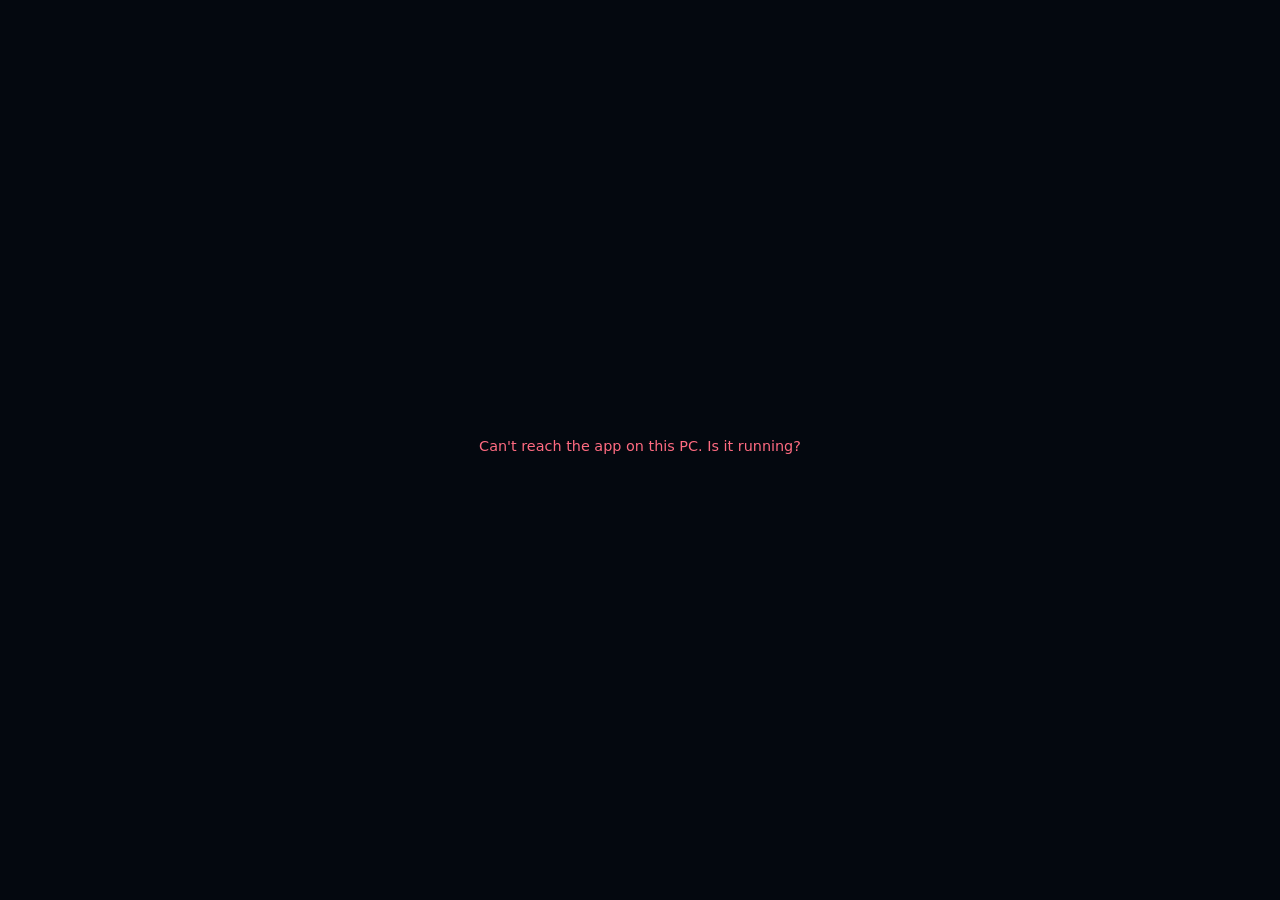
==== src/handoff/web/admin.html @ b9ea446f "Initial commit" ====
<!doctype html>
<html lang="en">
<head>
<script>
// The opening animation plays on every launch; tests and anyone who wants it off can set afp_splash_off.
(function () {
  try {
    if (localStorage.getItem("afp_splash_off") === "1") document.documentElement.dataset.splash = "off";
    // once per launch: a reload, a reconnect or coming back to the app does not replay it (a session lasts until the app or tab is closed)
    else if (sessionStorage.getItem("afp_splash_seen") === "1") document.documentElement.dataset.splash = "off";
    else sessionStorage.setItem("afp_splash_seen", "1");
  } catch (e) {}
})();
</script>
<meta charset="utf-8">
<meta name="viewport" content="width=device-width, initial-scale=1">
<title>AccessFromPhone · your PC from any device</title>
<link rel="icon" href="data:image/svg+xml,%3Csvg xmlns='http://www.w3.org/2000/svg' viewBox='0 0 32 32'%3E%3Cdefs%3E%3ClinearGradient id='g' x1='0' y1='0' x2='1' y2='1'%3E%3Cstop offset='0' stop-color='%2322d3ee'/%3E%3Cstop offset='1' stop-color='%233b82f6'/%3E%3C/linearGradient%3E%3C/defs%3E%3Ccircle cx='16' cy='16' r='13' fill='none' stroke='url(%23g)' stroke-width='3'/%3E%3Ccircle cx='16' cy='16' r='5.5' fill='url(%23g)'/%3E%3C/svg%3E">
<style>
  :root {
    color-scheme: dark;
    --bg: #04080f; --panel: rgba(13, 22, 38, .72); --panel-solid: #0b1424; --line: rgba(148, 178, 220, .14); --line-strong: rgba(148, 178, 220, .26);
    --text: #eaf3ff; --muted: #93a8c6; --faint: #5f7494;
    --a1: #22d3ee; --a2: #3b82f6; --a3: #8b5cf6; --grad: linear-gradient(135deg, var(--a1), var(--a2));
    --ok: #34d399; --bad: #ff6b81; --warn: #f5b861;
    --r: 20px; --ease: cubic-bezier(.2, .8, .2, 1);
  }
  * { box-sizing: border-box; }
  html, body { margin: 0; min-height: 100%; }
  body { background: var(--bg); color: var(--text); font: 15px/1.55 "Segoe UI Variable Text", "Segoe UI", system-ui, -apple-system, Roboto, sans-serif; -webkit-font-smoothing: antialiased; overflow-x: hidden; }
  h1, h2, h3, p { margin: 0; }
  button, input { font: inherit; color: inherit; }
  [hidden] { display: none !important; }

  /* ---------- the living background ---------- */
  .bg { position: fixed; inset: 0; z-index: -1; overflow: hidden; pointer-events: none; }
  .bg::before { content: ""; position: absolute; inset: 0; background-image: linear-gradient(rgba(120, 160, 220, .05) 1px, transparent 1px), linear-gradient(90deg, rgba(120, 160, 220, .05) 1px, transparent 1px); background-size: 44px 44px; -webkit-mask-image: radial-gradient(70% 60% at 50% 35%, #000 25%, transparent 78%); mask-image: radial-gradient(70% 60% at 50% 35%, #000 25%, transparent 78%); }
  .blob { position: absolute; width: 56vmax; height: 56vmax; border-radius: 50%; filter: blur(90px); opacity: .32; will-change: transform; }
  .blob.b1 { left: -18vmax; top: -22vmax; background: radial-gradient(circle, #1b6fe8, transparent 65%); animation: drift1 24s ease-in-out infinite alternate; }
  .blob.b2 { right: -22vmax; top: 6vmax; background: radial-gradient(circle, #0fb7d4, transparent 65%); animation: drift2 30s ease-in-out infinite alternate; opacity: .22; }
  .blob.b3 { left: 22vmax; bottom: -34vmax; background: radial-gradient(circle, #6d4ae8, transparent 65%); animation: drift3 28s ease-in-out infinite alternate; opacity: .2; }
  @keyframes drift1 { to { transform: translate3d(9vmax, 7vmax, 0) scale(1.08); } }
  @keyframes drift2 { to { transform: translate3d(-8vmax, 9vmax, 0) scale(.94); } }
  @keyframes drift3 { to { transform: translate3d(6vmax, -8vmax, 0) scale(1.1); } }

  /* ---------- shared pieces ---------- */
  .brand { display: inline-flex; align-items: center; gap: 12px; }
  .logo { width: 38px; height: 38px; flex: none; }
  .logo .ring { transform-origin: 50% 50%; animation: spin 14s linear infinite; }
  .logo .core { animation: breathe 3.2s ease-in-out infinite; transform-origin: 50% 50%; }
  .wordmark { font-weight: 700; letter-spacing: .32em; font-size: .9rem; background: var(--grad); -webkit-background-clip: text; background-clip: text; color: transparent; }
  @keyframes spin { to { transform: rotate(360deg); } }
  @keyframes breathe { 50% { transform: scale(1.18); } }

  .card { background: var(--panel); border: 1px solid var(--line); border-radius: var(--r); backdrop-filter: blur(18px); -webkit-backdrop-filter: blur(18px); box-shadow: 0 24px 60px -28px rgba(0, 0, 0, .7), inset 0 1px 0 rgba(255, 255, 255, .04); }
  .btn { display: inline-flex; align-items: center; justify-content: center; gap: 8px; min-height: 42px; padding: 0 18px; border-radius: 12px; border: 1px solid var(--line-strong); background: rgba(255, 255, 255, .04); cursor: pointer; font-weight: 600; font-size: .92rem; transition: transform .18s var(--ease), border-color .2s, background .2s, box-shadow .25s; white-space: nowrap; }
  .btn:hover { border-color: var(--a1); background: rgba(34, 211, 238, .08); }
  .btn:active { transform: scale(.97); }
  .btn:focus-visible, input:focus-visible { outline: 2px solid var(--a1); outline-offset: 2px; }
  .btn.primary { background: var(--grad); color: #04101f; border-color: transparent; box-shadow: 0 10px 30px -10px rgba(34, 211, 238, .55); }
  .btn.primary:hover { box-shadow: 0 14px 38px -8px rgba(34, 211, 238, .75); filter: brightness(1.06); }
  .btn.danger { color: var(--bad); }
  .btn.danger:hover { border-color: var(--bad); background: rgba(255, 107, 129, .08); }
  .btn.sm { min-height: 34px; padding: 0 12px; font-size: .84rem; border-radius: 10px; }
  .btn.ghost { border-color: transparent; background: transparent; color: var(--muted); }
  .btn.ghost:hover { color: var(--text); background: rgba(255, 255, 255, .05); border-color: transparent; }
  .btn[disabled] { opacity: .5; pointer-events: none; }
  .btn svg, .ico { width: 18px; height: 18px; flex: none; fill: none; stroke: currentColor; stroke-width: 1.8; stroke-linecap: round; stroke-linejoin: round; }
  .spinner { width: 18px; height: 18px; border-radius: 50%; border: 2px solid rgba(4, 16, 31, .3); border-top-color: #04101f; animation: spin .7s linear infinite; }

  .chip { display: inline-flex; align-items: center; gap: 8px; padding: 6px 12px; border-radius: 99px; border: 1px solid var(--line); background: rgba(255, 255, 255, .03); font-size: .82rem; color: var(--muted); }
  .dot { width: 8px; height: 8px; border-radius: 50%; background: var(--ok); box-shadow: 0 0 0 0 rgba(52, 211, 153, .6); animation: ping 2.2s infinite; }
  .dot.off { background: var(--bad); animation: none; box-shadow: none; }
  @keyframes ping { 70% { box-shadow: 0 0 0 9px rgba(52, 211, 153, 0); } 100% { box-shadow: 0 0 0 0 rgba(52, 211, 153, 0); } }
  .tag { display: inline-flex; align-items: center; gap: 6px; padding: 3px 10px; border-radius: 99px; font-size: .74rem; font-weight: 600; letter-spacing: .02em; flex: none; }
  .tag.ok { color: var(--ok); background: rgba(52, 211, 153, .1); border: 1px solid rgba(52, 211, 153, .25); }
  .tag.bad { color: var(--bad); background: rgba(255, 107, 129, .1); border: 1px solid rgba(255, 107, 129, .25); }
  .tag.live::before { content: ""; width: 6px; height: 6px; border-radius: 50%; background: currentColor; animation: breathe 1.6s infinite; }

  /* entrance choreography */
  .rise { opacity: 0; transform: translate3d(0, 18px, 0); animation: rise .8s var(--ease) forwards; animation-delay: calc(var(--i, 0) * 90ms); }
  @keyframes rise { to { opacity: 1; transform: none; } }

  /* ---------- sign-in / setup ---------- */
  .stage { min-height: 100vh; display: grid; grid-template-columns: minmax(0, 1.15fr) minmax(0, .85fr); gap: clamp(24px, 5vw, 80px); align-items: center; width: min(1240px, 100% - 48px); margin: 0 auto; padding: 40px 0; }
  .hero { display: flex; flex-direction: column; gap: 26px; }
  .hero h1 { font-size: clamp(2.2rem, 4.6vw, 3.7rem); line-height: 1.04; letter-spacing: -.035em; font-weight: 750; }
  .hero h1 em { font-style: normal; background: linear-gradient(120deg, var(--a1), var(--a2) 55%, var(--a3)); -webkit-background-clip: text; background-clip: text; color: transparent; }
  .hero .lead { color: var(--muted); font-size: 1.1rem; max-width: 34em; }
  .feats { list-style: none; padding: 0; margin: 4px 0 0; display: grid; gap: 12px; }
  .feats li { display: flex; align-items: center; gap: 12px; color: #c4d4ec; }
  .feats .ico { width: 34px; height: 34px; padding: 8px; border-radius: 10px; background: rgba(34, 211, 238, .09); border: 1px solid rgba(34, 211, 238, .2); color: var(--a1); }
  .scene { width: min(100%, 520px); margin-top: 4px; }
  .scene svg { width: 100%; height: auto; overflow: visible; display: block; }
  .scene .link { stroke: url(#lg); stroke-width: 2; fill: none; stroke-dasharray: 6 8; animation: flow 1.4s linear infinite; }
  @keyframes flow { to { stroke-dashoffset: -28; } }
  .scene .pulse { transform-origin: center; transform-box: fill-box; animation: wave 3s ease-out infinite; }
  .scene .pulse.p2 { animation-delay: 1s; } .scene .pulse.p3 { animation-delay: 2s; }
  @keyframes wave { from { transform: scale(.4); opacity: .7; } to { transform: scale(1.5); opacity: 0; } }
  .scene .screen-glow { animation: glow 4s ease-in-out infinite alternate; }
  @keyframes glow { from { opacity: .55; } to { opacity: 1; } }

  .panel { display: grid; place-items: center; }
  .auth { width: min(100%, 440px); padding: 34px 32px 30px; }
  .auth h2 { font-size: 1.55rem; letter-spacing: -.02em; margin-bottom: 6px; }
  .auth .sub { color: var(--muted); margin-bottom: 22px; }
  .field { display: block; margin-bottom: 14px; }
  .field > span { display: block; font-size: .8rem; font-weight: 600; letter-spacing: .02em; color: var(--muted); margin-bottom: 6px; }
  .input { position: relative; }
  .input input { width: 100%; height: 48px; padding: 0 44px 0 44px; border-radius: 13px; border: 1px solid var(--line-strong); background: rgba(4, 10, 20, .6); transition: border-color .2s, box-shadow .25s, background .2s; }
  .input input:focus { outline: none; border-color: var(--a1); box-shadow: 0 0 0 4px rgba(34, 211, 238, .14); background: rgba(4, 10, 20, .85); }
  .input .lead-ico { position: absolute; left: 14px; top: 50%; translate: 0 -50%; width: 18px; height: 18px; color: var(--faint); transition: color .2s; pointer-events: none; fill: none; stroke: currentColor; stroke-width: 1.8; stroke-linecap: round; stroke-linejoin: round; }
  .input:focus-within .lead-ico { color: var(--a1); }
  .input .eye { position: absolute; right: 6px; top: 50%; translate: 0 -50%; width: 36px; height: 36px; display: grid; place-items: center; border: 0; background: none; color: var(--faint); border-radius: 9px; cursor: pointer; }
  .input .eye:hover { color: var(--text); background: rgba(255, 255, 255, .06); }
  .err { min-height: 1.5em; color: var(--bad); font-size: .9rem; margin: 2px 0 10px; }
  .err.show { animation: shake .4s; }
  @keyframes shake { 25% { transform: translateX(-6px); } 50% { transform: translateX(5px); } 75% { transform: translateX(-3px); } }
  .auth .btn.primary { width: 100%; min-height: 48px; font-size: 1rem; }
  .aside { margin-top: 16px; display: flex; gap: 10px; align-items: flex-start; color: var(--faint); font-size: .84rem; }
  .aside .ico { width: 16px; height: 16px; margin-top: 3px; color: var(--a1); }
  .linkbtn { background: none; border: 0; padding: 0; color: var(--a1); cursor: pointer; text-decoration: underline; text-underline-offset: 3px; }
  .recovery { display: grid; grid-template-columns: repeat(2, 1fr); gap: 10px; margin: 18px 0 14px; }
  .recovery b { font: 600 1.25rem/1 ui-monospace, "Cascadia Code", Consolas, monospace; letter-spacing: .12em; text-align: center; padding: 16px 6px; border-radius: 12px; background: rgba(245, 184, 97, .07); border: 1px dashed rgba(245, 184, 97, .45); color: var(--warn); user-select: all; }
  .check { display: flex; align-items: center; gap: 10px; margin: 16px 0; cursor: pointer; color: #c4d4ec; }
  .check input { width: 18px; height: 18px; accent-color: var(--a1); }

/* ---------- dashboard ---------- */
  .wrap { width: min(1120px, 100% - 40px); margin: 0 auto; padding: 22px 0 70px; }
  .nav { display: flex; align-items: center; justify-content: space-between; gap: 14px; flex-wrap: wrap; padding: 6px 0 26px; }
  .nav .right { display: flex; align-items: center; gap: 10px; flex-wrap: wrap; }
  .avatar { width: 26px; height: 26px; border-radius: 50%; display: grid; place-items: center; background: var(--grad); color: #04101f; font-weight: 800; font-size: .8rem; }
  .greet { margin-bottom: 22px; }
  .greet h1 { font-size: clamp(1.7rem, 3.4vw, 2.5rem); letter-spacing: -.03em; line-height: 1.1; }
  .greet h1 em { font-style: normal; background: linear-gradient(120deg, var(--a1), var(--a2) 60%, var(--a3)); -webkit-background-clip: text; background-clip: text; color: transparent; }
  .greet p { color: var(--muted); margin-top: 8px; }

  .connect { display: grid; grid-template-columns: auto minmax(0, 1fr); gap: clamp(22px, 4vw, 54px); align-items: center; padding: clamp(22px, 3.4vw, 40px); position: relative; overflow: hidden; }
  .connect::after { content: ""; position: absolute; right: -90px; top: -90px; width: 300px; height: 300px; border-radius: 50%; background: radial-gradient(circle, rgba(34, 211, 238, .16), transparent 70%); pointer-events: none; }
  .qrbox { position: relative; width: 268px; height: 268px; display: grid; place-items: center; }
  .qrbox .ringsvg { position: absolute; inset: 0; width: 100%; height: 100%; transform: rotate(-90deg); }
  .qrbox .ringsvg circle { fill: none; stroke-width: 1.4; }
  .qrbox .track { stroke: rgba(148, 178, 220, .12); }
  .qrbox .prog { stroke: url(#rg); stroke-linecap: round; stroke-dasharray: 100; stroke-dashoffset: 0; }
  .qrbox .prog.run { animation: drain linear forwards; animation-duration: var(--dur, 120s); }
  @keyframes drain { to { stroke-dashoffset: 100; } }
  .qr { position: relative; width: 224px; height: 224px; padding: 12px; background: #fff; border-radius: 20px; line-height: 0; box-shadow: 0 0 0 1px rgba(255, 255, 255, .6), 0 20px 50px -14px rgba(34, 211, 238, .35); animation: qrin .7s var(--ease) both; overflow: hidden; }
  .qr svg { width: 100%; height: 100%; }
  .qr .sweep { position: absolute; left: 0; right: 0; top: 0; height: 46%; background: linear-gradient(180deg, transparent, rgba(34, 211, 238, .28)); border-bottom: 2px solid rgba(34, 211, 238, .85); animation: sweep 2.8s ease-in-out infinite; }
  @keyframes sweep { 0% { transform: translateY(-100%); } 100% { transform: translateY(220%); } }
  @keyframes qrin { from { opacity: 0; transform: scale(.88); filter: blur(6px); } to { opacity: 1; transform: none; filter: none; } }
  .qrbox .corner { position: absolute; width: 30px; height: 30px; border: 3px solid var(--a1); animation: bracket 2.4s ease-in-out infinite; }
  .qrbox .corner.tl { left: 0; top: 0; border-right: 0; border-bottom: 0; border-top-left-radius: 14px; }
  .qrbox .corner.tr { right: 0; top: 0; border-left: 0; border-bottom: 0; border-top-right-radius: 14px; }
  .qrbox .corner.bl { left: 0; bottom: 0; border-right: 0; border-top: 0; border-bottom-left-radius: 14px; }
  .qrbox .corner.br { right: 0; bottom: 0; border-left: 0; border-top: 0; border-bottom-right-radius: 14px; }
  @keyframes bracket { 50% { opacity: .4; transform: scale(.94); } }
  .connect h2 { font-size: 1.5rem; letter-spacing: -.02em; }
  .connect .sub { color: var(--muted); margin: 6px 0 20px; max-width: 32em; }
  .steps { list-style: none; counter-reset: s; padding: 0; margin: 0 0 22px; display: grid; gap: 12px; }
  .steps li { counter-increment: s; display: flex; align-items: flex-start; gap: 12px; color: #c4d4ec; }
  .steps li::before { content: counter(s); flex: none; width: 26px; height: 26px; border-radius: 50%; display: grid; place-items: center; font-size: .8rem; font-weight: 700; color: var(--a1); background: rgba(34, 211, 238, .1); border: 1px solid rgba(34, 211, 238, .3); }
  .codeline { display: flex; align-items: center; gap: 12px; flex-wrap: wrap; }
  .code { font: 650 1.7rem/1 ui-monospace, "Cascadia Code", Consolas, monospace; letter-spacing: .16em; padding: 12px 18px; border-radius: 14px; background: rgba(4, 10, 20, .6); border: 1px solid var(--line-strong); color: var(--a1); text-shadow: 0 0 22px rgba(34, 211, 238, .45); }
  .timer { color: var(--faint); font-size: .85rem; margin-top: 12px; font-variant-numeric: tabular-nums; }

  .stats { display: grid; grid-template-columns: repeat(3, minmax(0, 1fr)); gap: 16px; margin: 18px 0; }
  .stat { padding: 18px 20px; display: flex; align-items: center; gap: 14px; }
  .stat .ico { width: 42px; height: 42px; padding: 10px; border-radius: 12px; background: rgba(34, 211, 238, .09); border: 1px solid rgba(34, 211, 238, .22); color: var(--a1); }
  .stat small { display: block; color: var(--faint); font-size: .76rem; letter-spacing: .06em; text-transform: uppercase; }
  .stat strong { font-size: 1.12rem; font-weight: 650; }

  .section-head { display: flex; align-items: baseline; justify-content: space-between; margin: 30px 2px 14px; }
  .section-head h2 { font-size: 1.15rem; }
  .section-head span { color: var(--faint); font-size: .86rem; }
  .devices { display: grid; grid-template-columns: repeat(auto-fill, minmax(320px, 1fr)); gap: 16px; }
  .device { padding: 20px; display: flex; flex-direction: column; gap: 16px; transition: transform .25s var(--ease), border-color .25s; animation: rise .6s var(--ease) both; }
  .device:hover { transform: translateY(-3px); border-color: var(--line-strong); }
  .device.fresh { animation: rise .6s var(--ease) both, arrive 2.4s ease-out; }
  @keyframes arrive { 0% { box-shadow: 0 0 0 0 rgba(52, 211, 153, .65); border-color: var(--ok); } 100% { box-shadow: 0 0 0 26px rgba(52, 211, 153, 0); } }
  .device .top { display: flex; align-items: center; gap: 14px; }
  .device .badge { width: 46px; height: 46px; border-radius: 14px; display: grid; place-items: center; background: linear-gradient(145deg, rgba(34, 211, 238, .16), rgba(59, 130, 246, .12)); border: 1px solid rgba(34, 211, 238, .24); color: var(--a1); flex: none; }
  .device.blocked .badge { background: rgba(255, 107, 129, .08); border-color: rgba(255, 107, 129, .25); color: var(--bad); }
  .device .badge .ico { width: 24px; height: 24px; }
  .device h3 { font-size: 1.04rem; font-weight: 650; overflow: hidden; text-overflow: ellipsis; white-space: nowrap; }
  .device .meta { color: var(--faint); font-size: .84rem; }
  .device .grow { min-width: 0; flex: 1; }
  .device .actions { display: flex; gap: 8px; flex-wrap: wrap; }
  .empty { padding: 44px 24px; text-align: center; display: grid; justify-items: center; gap: 12px; color: var(--muted); }
  .empty svg { width: 120px; height: auto; opacity: .9; }
  .empty h3 { color: var(--text); font-size: 1.1rem; }
  .foot { margin-top: 38px; text-align: center; color: var(--faint); font-size: .84rem; }

  .details { margin-top: 18px; padding: 4px 22px; }
  .details summary { cursor: pointer; padding: 16px 0; color: var(--muted); font-weight: 600; list-style: none; display: flex; align-items: center; gap: 10px; }
  .details summary::-webkit-details-marker { display: none; }
  .details .body { padding: 0 0 20px; display: grid; gap: 10px; max-width: 380px; }


  /* ---------- connection card + tabs ---------- */
  .tabs { display: inline-flex; gap: 4px; padding: 4px; margin-bottom: 14px; border-radius: 14px; border: 1px solid var(--line); background: rgba(4, 10, 20, .5); }
  .tab { display: inline-flex; align-items: center; gap: 8px; min-height: 36px; padding: 0 14px; border-radius: 10px; border: 0; background: transparent; color: var(--muted); font-weight: 600; font-size: .86rem; cursor: pointer; transition: background .2s, color .2s; }
  .tab:hover { color: var(--text); }
  .tab[aria-selected="true"] { color: #04101f; background: var(--grad); box-shadow: 0 6px 18px -8px rgba(34, 211, 238, .7); }
  .tab:focus-visible { outline: 2px solid var(--a1); outline-offset: 2px; }
  .conn { padding: 22px 22px 8px; }
  .conn-row { display: flex; align-items: center; gap: 14px; padding: 16px 0; border-top: 1px solid var(--line); }
  .conn-row.col { flex-direction: column; align-items: stretch; gap: 12px; }
  .conn-head { display: flex; align-items: center; gap: 14px; }
  .conn-ico { flex: none; width: 44px; height: 44px; display: grid; place-items: center; border-radius: 13px; color: var(--a1); background: rgba(34, 211, 238, .09); border: 1px solid rgba(34, 211, 238, .22); }
  .conn .grow { flex: 1; min-width: 0; }
  .conn h3 { font-size: 1rem; font-weight: 650; }
  .conn p { color: var(--text); font-size: .9rem; word-break: break-all; }
  .conn small { display: block; color: var(--faint); font-size: .8rem; margin-top: 2px; }
  .tag:not(.ok):not(.bad) { color: var(--muted); border: 1px solid var(--line-strong); background: rgba(255, 255, 255, .03); }
  .checks { list-style: none; margin: 0; padding: 0 0 0 58px; display: grid; gap: 10px; }
  .chk { display: flex; gap: 12px; align-items: flex-start; }
  .chk .mark { flex: none; width: 22px; height: 22px; display: grid; place-items: center; border-radius: 50%; border: 1.5px solid var(--line-strong); color: #04101f; margin-top: 1px; }
  .chk .mark i { width: 8px; height: 8px; border-radius: 50%; background: var(--line-strong); }
  .chk.ok .mark { background: var(--ok); border-color: var(--ok); } .chk.ok .mark .ico { width: 14px; height: 14px; stroke-width: 3; }
  .chk b { font-weight: 600; font-size: .9rem; } .chk small { margin-top: 1px; }
  .row-actions { display: flex; gap: 10px; padding-left: 58px; flex-wrap: wrap; }
  .row-actions a { text-decoration: none; color: inherit; }
  .macline { display: flex; align-items: center; gap: 10px; flex-wrap: wrap; margin-left: 58px; padding: 10px 12px; border-radius: 12px; background: rgba(4, 10, 20, .5); border: 1px solid var(--line); font-size: .84rem; color: var(--muted); }
  .macline code { font: 600 .9rem ui-monospace, Consolas, monospace; color: var(--a1); letter-spacing: .06em; }
  .warnline { flex-basis: 100%; color: var(--warn) !important; }
  @media (max-width: 640px) { .checks, .row-actions, .macline { padding-left: 0; margin-left: 0; } }

  /* ---------- modal + toast ---------- */
  .scrim { position: fixed; inset: 0; z-index: 50; display: grid; place-items: center; padding: 20px; background: rgba(2, 6, 12, .66); backdrop-filter: blur(6px); animation: fade .2s ease both; }
  .modal { width: min(100%, 420px); padding: 26px; background: var(--panel-solid); border: 1px solid var(--line-strong); border-radius: 20px; box-shadow: 0 40px 90px -20px #000; animation: pop .32s var(--ease) both; }
  .modal h3 { font-size: 1.15rem; margin-bottom: 6px; }
  .modal p { color: var(--muted); margin-bottom: 16px; }
  .modal .row { display: flex; justify-content: flex-end; gap: 10px; margin-top: 18px; }
  .modal input { width: 100%; height: 46px; padding: 0 14px; border-radius: 12px; border: 1px solid var(--line-strong); background: rgba(4, 10, 20, .6); }
  .modal input:focus { outline: none; border-color: var(--a1); box-shadow: 0 0 0 4px rgba(34, 211, 238, .14); }
  @keyframes fade { from { opacity: 0; } }
  @keyframes pop { from { opacity: 0; transform: translateY(14px) scale(.96); } }
  .toasts { position: fixed; right: 20px; bottom: 20px; z-index: 60; display: grid; gap: 10px; }
  .toast { display: flex; align-items: center; gap: 12px; min-width: 260px; max-width: 380px; padding: 14px 16px; border-radius: 14px; background: var(--panel-solid); border: 1px solid var(--line-strong); box-shadow: 0 24px 50px -16px #000; animation: toastin .5s var(--ease) both; }
  .toast.out { animation: toastout .35s ease both; }
  .toast .tick { width: 30px; height: 30px; border-radius: 50%; display: grid; place-items: center; background: rgba(52, 211, 153, .14); color: var(--ok); flex: none; }
  .toast .tick .ico { width: 17px; height: 17px; stroke-width: 2.6; }
  .toast.warn .tick { background: rgba(245, 184, 97, .14); color: var(--warn); }
  .toast b { display: block; }
  .toast span { color: var(--muted); font-size: .86rem; }
  @keyframes toastin { from { opacity: 0; transform: translateX(30px) scale(.95); } }
  @keyframes toastout { to { opacity: 0; transform: translateX(30px); } }

  .loading { min-height: 100vh; display: grid; place-items: center; }
  .loading .logo { width: 64px; height: 64px; }

  @media (max-width: 980px) {
    .stage { grid-template-columns: 1fr; padding: 28px 0 50px; }
    .scene { display: none; }
    .connect { grid-template-columns: 1fr; justify-items: center; text-align: center; }
    .steps li { text-align: left; }
    .codeline { justify-content: center; }
    .stats { grid-template-columns: 1fr; }
  }
  @media (prefers-reduced-motion: reduce) {
    *, *::before, *::after { animation-duration: .01ms !important; animation-iteration-count: 1 !important; transition-duration: .01ms !important; }
    .rise { opacity: 1; transform: none; }
  }

  /* ---------- the dashboard: a menu on the left, one section at a time ---------- */
  .shell { display: grid; grid-template-columns: 244px minmax(0, 1fr); min-height: 100vh; }
  .rail { position: sticky; top: 0; height: 100vh; padding: 20px 14px; display: flex; flex-direction: column; gap: 18px; border-right: 1px solid var(--line); background: rgba(5, 10, 20, .72); backdrop-filter: blur(14px); -webkit-backdrop-filter: blur(14px); }
  .rail .brand { padding: 4px 8px; }
  .rnavs { display: grid; gap: 4px; }
  .rnav { display: flex; align-items: center; gap: 12px; padding: 11px 13px; border-radius: 12px; border: 0; background: none; color: var(--muted); font-weight: 600; font-size: .93rem; cursor: pointer; text-align: left; transition: background .2s, color .2s; }
  .rnav:hover { color: var(--text); background: rgba(255, 255, 255, .04); }
  .rnav.on { color: var(--text); background: rgba(34, 211, 238, .1); box-shadow: inset 3px 0 0 var(--a1); }
  .rnav:focus-visible { outline: 2px solid var(--a1); outline-offset: 2px; }
  .rnav .ico { width: 19px; height: 19px; }
  .who { margin-top: auto; display: flex; align-items: center; gap: 10px; padding: 10px; border-radius: 14px; background: rgba(255, 255, 255, .03); border: 1px solid var(--line); }
  .who .grow { flex: 1; min-width: 0; } .who b { display: block; font-size: .9rem; } .who small { color: var(--faint); font-size: .76rem; }
  .dmain { padding: 26px clamp(18px, 3vw, 38px) 60px; display: flex; flex-direction: column; gap: 18px; min-width: 0; max-width: 1380px; width: 100%; }
  .dmain.enter > * { animation: rise .6s var(--ease) both; }
  .dmain.enter > *:nth-child(2) { animation-delay: .07s; } .dmain.enter > *:nth-child(3) { animation-delay: .14s; }
  .dhead { display: flex; align-items: center; gap: 14px; flex-wrap: wrap; }
  .dhead .grow { flex: 1; min-width: 220px; }
  .dhead h1 { font-size: clamp(1.5rem, 2.6vw, 2.1rem); letter-spacing: -.025em; line-height: 1.12; }
  .dhead p { color: var(--muted); margin-top: 4px; }
  .dtiles { display: grid; grid-template-columns: repeat(auto-fit, minmax(190px, 1fr)); gap: 14px; }
  .dtile { padding: 14px 16px; border-radius: 16px; background: var(--panel); border: 1px solid var(--line); }
  .dtile small { color: var(--faint); font-size: .72rem; letter-spacing: .07em; text-transform: uppercase; }
  .dtile strong { display: block; font-size: 1.25rem; margin-top: 2px; font-weight: 650; }
  .bar { height: 5px; border-radius: 5px; background: rgba(148, 178, 220, .14); margin-top: 9px; overflow: hidden; }
  .bar i { display: block; height: 100%; background: var(--grad); transition: width .6s var(--ease); }
  .bar i[data-tone="warn"] { background: var(--warn); } .bar i[data-tone="bad"] { background: var(--bad); }
  .dgrid { display: grid; grid-template-columns: minmax(0, 1.15fr) minmax(0, 1fr) 300px; gap: 16px; align-items: start; }
  .stack { display: grid; gap: 16px; min-width: 0; }
  .dcard { padding: 18px; }
  .dcard h2 { font-size: 1rem; display: flex; align-items: center; gap: 10px; margin-bottom: 12px; }
  .dcard h2 > .ico { color: var(--a1); } .dcard h2 .tag { margin-left: auto; }
  .dcard .meta, .meta { color: var(--muted); font-size: .9rem; line-height: 1.5; }
  .dev { display: flex; align-items: center; gap: 12px; padding: 10px 12px; border-radius: 14px; background: rgba(4, 10, 20, .45); border: 1px solid var(--line); margin-top: 8px; }
  .dev .dico { width: 38px; height: 38px; border-radius: 12px; display: grid; place-items: center; flex: none; background: rgba(34, 211, 238, .09); border: 1px solid rgba(34, 211, 238, .22); color: var(--a1); }
  .dev .grow { flex: 1; min-width: 0; } .dev b { display: block; font-size: .95rem; } .dev small { display: block; color: var(--faint); font-size: .8rem; word-break: break-all; }
  .foot-actions { display: flex; gap: 8px; margin-top: 14px; flex-wrap: wrap; }
  .act { display: flex; align-items: center; gap: 11px; padding: 9px 0; border-bottom: 1px solid var(--line); }
  .act:last-child { border-bottom: 0; } .act .grow { flex: 1; min-width: 0; } .act b { font-weight: 600; font-size: .9rem; }
  .adot { width: 9px; height: 9px; border-radius: 50%; background: var(--ok); flex: none; } .act.warn .adot { background: var(--warn); } .act.bad .adot { background: var(--bad); }
  .act time { color: var(--faint); font-size: .8rem; white-space: nowrap; }
  .mini-pair { padding: 18px; text-align: center; }
  .mini-pair h2 { font-size: 1rem; display: flex; align-items: center; gap: 10px; justify-content: center; margin-bottom: 12px; } .mini-pair h2 .ico { color: var(--a1); }
  .mini-qr { width: 196px; height: 196px; margin: 0 auto 12px; padding: 10px; background: #fff; border-radius: 16px; line-height: 0; box-shadow: 0 0 0 1px rgba(255, 255, 255, .6), 0 18px 44px -14px rgba(34, 211, 238, .35); }
  .mini-qr svg { width: 100%; height: 100%; }
  .mini-code { font: 650 1.45rem/1 ui-monospace, Consolas, monospace; letter-spacing: .18em; color: var(--a1); }
  .mini-pair .timer { margin-top: 8px; } .mini-pair .foot-actions { justify-content: center; }
  .kv { display: flex; justify-content: space-between; gap: 16px; padding: 9px 0; border-bottom: 1px solid var(--line); color: var(--muted); } .kv b { color: var(--text); font-weight: 600; }
  @media (max-width: 1180px) { .dgrid { grid-template-columns: minmax(0, 1fr) minmax(0, 1fr); } .mini-pair { grid-column: 1 / -1; } }
  @media (max-width: 900px) {
    .shell { grid-template-columns: 1fr; }
    .rail { position: sticky; top: 0; height: auto; z-index: 20; flex-direction: row; align-items: center; padding: 10px 12px; gap: 10px; border-right: 0; border-bottom: 1px solid var(--line); overflow-x: auto; }
    .rail .brand .wordmark { display: none; } .rnavs { display: flex; gap: 4px; } .rnav { padding: 10px 12px; } .rnav span { display: none; } .rnav.on span { display: inline; }
    .who { margin: 0 0 0 auto; padding: 6px; } .who .grow { display: none; }
    .dgrid { grid-template-columns: 1fr; }
  }

  /* ---------- a plainer look: flat colour, no glows, no glass ---------- */
  :root { --grad: var(--a1); }
  .bg { display: none; }
  body { background: var(--bg); }
  .card, .rail { backdrop-filter: none; -webkit-backdrop-filter: none; box-shadow: none; }
  .card { background: var(--panel-solid); } .rail { background: var(--panel-solid); }
  .btn.primary, .tab[aria-selected="true"] { box-shadow: none; } .btn.primary:hover { box-shadow: none; filter: brightness(1.08); }
  .hero h1 em, .greet h1 em, .dhead h1 em { background: none; -webkit-text-fill-color: currentColor; color: var(--a1); }
  .qr, .mini-qr { box-shadow: none; } .connect::after { display: none; }
  .wordmark { background: none; -webkit-text-fill-color: currentColor; color: var(--a1); }

/* ---------- The opening animation: 5 seconds (build-up, then 2 seconds of glow), then the app ---------- */
.splash { position: fixed; inset: 0; z-index: 200; display: grid; place-items: center; background: var(--bg); color: var(--text); animation: sp-out 0.45s cubic-bezier(0.4, 0, 0.2, 1) 4.55s forwards; }
@keyframes sp-out { from { opacity: 1; } 99% { pointer-events: auto; } to { opacity: 0; visibility: hidden; pointer-events: none; } }
.sp-center { display: grid; justify-items: center; text-align: center; padding: 0 28px; animation: sp-leave 0.45s cubic-bezier(0.4, 0, 0.2, 1) 4.55s forwards; }
@keyframes sp-leave { to { transform: scale(1.05); } }
.sp-mark { overflow: visible; margin-bottom: 22px; animation: sp-mark-glow 1s ease-in-out 3s 2; }
.sp-ring { fill: none; stroke: var(--a1); stroke-width: 3.4; stroke-linecap: round; stroke-dasharray: 100; stroke-dashoffset: 100; transform-origin: 50% 50%; transform: rotate(-90deg); animation: sp-draw 1.3s cubic-bezier(0.65, 0, 0.35, 1) 0.15s forwards; }
@keyframes sp-draw { to { stroke-dashoffset: 0; } }
.sp-core { fill: var(--a1); transform-origin: 50% 50%; transform: scale(0); animation: sp-pop 0.6s cubic-bezier(0.34, 1.56, 0.64, 1) 0.9s forwards; }
@keyframes sp-pop { to { transform: scale(1); } }
.sp-word { display: flex; font-weight: 800; font-size: 1.5rem; letter-spacing: 0.34em; margin-right: -0.34em; }
.sp-word span, .sp-tag, .sp-sub, .sp-foot { opacity: 0; transform: translateY(10px); animation: sp-rise 0.65s cubic-bezier(0.22, 1, 0.36, 1) forwards; }
.sp-word span { animation: sp-rise 0.65s cubic-bezier(0.22, 1, 0.36, 1) forwards, sp-type-glow 1s ease-in-out 3s 2; animation-delay: calc(1.3s + var(--i) * 0.08s), calc(3s + var(--i) * 0.04s); }
.sp-tag { margin: 14px 0 0; font-size: 1.02rem; font-weight: 600; animation-delay: 2.1s; }
.sp-sub { margin: 6px 0 0; font-size: 0.86rem; color: var(--muted); animation-delay: 2.5s; }
.sp-foot { position: absolute; bottom: calc(0px + 22px); margin: 0; font-size: 0.74rem; color: var(--faint); animation-delay: 2.5s; }
@keyframes sp-rise { to { opacity: 1; transform: none; } }
.sp-bar { position: absolute; bottom: calc(0px + 62px); width: 120px; height: 3px; border-radius: 3px; overflow: hidden; background: color-mix(in srgb, var(--text) 12%, transparent); opacity: 0; animation: sp-fade 0.3s ease 1.2s forwards; }
.sp-bar i { display: block; height: 100%; background: var(--a1); transform: scaleX(0); transform-origin: left; animation: sp-fill 1.8s cubic-bezier(0.4, 0, 0.2, 1) 1.2s forwards; }
@keyframes sp-fade { to { opacity: 1; } } @keyframes sp-fill { to { transform: scaleX(1); } }
/* the last two seconds: the mark and the name glow, twice, like a light breathing */
@keyframes sp-mark-glow { 0%, 100% { filter: drop-shadow(0 0 0 transparent); } 50% { filter: drop-shadow(0 0 14px var(--a1)) drop-shadow(0 0 30px color-mix(in srgb, var(--a1) 55%, transparent)); } }
@keyframes sp-type-glow { 0%, 100% { text-shadow: 0 0 0 transparent; } 50% { text-shadow: 0 0 12px var(--a1), 0 0 26px color-mix(in srgb, var(--a1) 60%, transparent); } }
html[data-splash="off"] .splash { display: none; }
@media (prefers-reduced-motion: reduce) {
  .splash { animation: sp-out 0.3s ease 1s forwards; } .sp-center, .sp-mark { animation: none; }
  .sp-ring { stroke-dashoffset: 0; animation: none; } .sp-core { transform: none; animation: none; }
  .sp-word span, .sp-tag, .sp-sub, .sp-foot { opacity: 1; transform: none; animation: none; } .sp-bar { display: none; }
}
html[data-motion="off"] .splash { animation: sp-out 0.3s ease 1s forwards; } html[data-motion="off"] .sp-center, html[data-motion="off"] .sp-mark { animation: none; }
html[data-motion="off"] .sp-ring { stroke-dashoffset: 0; animation: none; } html[data-motion="off"] .sp-core { transform: none; animation: none; }
html[data-motion="off"] .sp-word span, html[data-motion="off"] .sp-tag, html[data-motion="off"] .sp-sub, html[data-motion="off"] .sp-foot { opacity: 1; transform: none; animation: none; } html[data-motion="off"] .sp-bar { display: none; }
</style>
</head>
<body>
<div class="splash" id="splash" aria-hidden="true">
  <div class="sp-center">
    <svg class="sp-mark" viewBox="0 0 80 80" width="92" height="92" focusable="false"><circle class="sp-ring" cx="40" cy="40" r="32" pathLength="100"/><circle class="sp-core" cx="40" cy="40" r="10"/></svg>
    <div class="sp-word"><span style="--i:0">A</span><span style="--i:1">C</span><span style="--i:2">C</span><span style="--i:3">E</span><span style="--i:4">S</span><span style="--i:5">S</span></div>
    <p class="sp-tag">Your PC, from your pocket.</p>
    <p class="sp-sub">Ask in plain words. You approve every change.</p>
  </div>
  <div class="sp-bar"><i></i></div>
  <p class="sp-foot">Private · runs on your own PC</p>
</div>
<div class="bg" aria-hidden="true"><i class="blob b1"></i><i class="blob b2"></i><i class="blob b3"></i></div>
<div id="root" class="loading"><svg class="logo" viewBox="0 0 40 40" aria-label="Loading"><use href="#logo"/></svg></div>
<div class="toasts" id="toasts" role="status" aria-live="polite"></div>

<svg width="0" height="0" style="position:absolute" aria-hidden="true">
  <defs>
    <linearGradient id="lg" x1="0" y1="0" x2="1" y2="0"><stop offset="0" stop-color="#22d3ee"/><stop offset="1" stop-color="#3b82f6"/></linearGradient>
    <linearGradient id="rg" x1="0" y1="0" x2="1" y2="1"><stop offset="0" stop-color="#22d3ee"/><stop offset="1" stop-color="#3b82f6"/></linearGradient>
    <symbol id="logo" viewBox="0 0 40 40">
      <circle class="ring" cx="20" cy="20" r="16" fill="none" stroke="url(#lg)" stroke-width="2.6" stroke-dasharray="70 31" stroke-linecap="round"/>
      <circle cx="20" cy="20" r="11" fill="none" stroke="rgba(148,178,220,.25)" stroke-width="1"/>
      <circle class="core" cx="20" cy="20" r="5.2" fill="url(#lg)"/>
    </symbol>
  </defs>
</svg>

<script>
(function () {
  "use strict";
  const root = document.getElementById("root");
  const reduce = matchMedia("(prefers-reduced-motion: reduce)").matches;
  let state = null, pollTimer = null, tickTimer = null, known = null, devicesBox = null, pairBox = null, ui = {}, paintedSig = "", via = sessionStorage.getItem("afp_via") || "lan";

  /* ---------- tiny helpers ---------- */
  function el(tag, attrs, ...kids) {
    const n = document.createElement(tag);
    for (const [k, v] of Object.entries(attrs || {})) {
      if (v === false || v == null) continue;
      if (k === "class") n.className = v; else if (k === "style") n.style.cssText = v; else if (k.startsWith("on")) n.addEventListener(k.slice(2), v); else n.setAttribute(k, v === true ? "" : v);
    }
    for (const kid of kids.flat(Infinity)) if (kid != null && kid !== false) n.append(kid.nodeType ? kid : document.createTextNode(kid));
    return n;
  }
  const ICON = {
    monitor: '<rect x="3" y="4" width="18" height="12" rx="2"/><path d="M8 20h8M12 16v4"/>',
    phone: '<rect x="7" y="2.5" width="10" height="19" rx="2.5"/><path d="M11 18.5h2"/>',
    tablet: '<rect x="4.5" y="3" width="15" height="18" rx="2.5"/><path d="M11 18h2"/>',
    lock: '<rect x="5" y="11" width="14" height="9" rx="2"/><path d="M8 11V8a4 4 0 0 1 8 0v3"/>',
    shield: '<path d="M12 3l7 3v5c0 4.5-3 8-7 10-4-2-7-5.5-7-10V6z"/><path d="M9 12l2 2 4-4"/>',
    check: '<path d="M5 12.5l4.5 4.5L19 7.5"/>',
    user: '<circle cx="12" cy="8" r="3.6"/><path d="M5 20c0-3.6 3.1-6 7-6s7 2.4 7 6"/>',
    eye: '<path d="M2 12s3.6-7 10-7 10 7 10 7-3.6 7-10 7S2 12 2 12z"/><circle cx="12" cy="12" r="3"/>',
    eyeoff: '<path d="M3 3l18 18M10.6 5.2A10 10 0 0 1 12 5c6.4 0 10 7 10 7a17 17 0 0 1-3.2 4M6.5 6.7C3.9 8.5 2 12 2 12s3.6 7 10 7c1.6 0 3-.4 4.3-1M9.9 9.9a3 3 0 0 0 4.2 4.2"/>',
    copy: '<rect x="9" y="9" width="11" height="11" rx="2"/><path d="M5 15V6a2 2 0 0 1 2-2h8"/>',
    refresh: '<path d="M20 11a8 8 0 0 0-14.5-4M4 4v4h4M4 13a8 8 0 0 0 14.5 4M20 20v-4h-4"/>',
    pencil: '<path d="M4 20l1-4L16.5 4.5a2 2 0 0 1 3 3L8 19z"/>',
    ban: '<circle cx="12" cy="12" r="9"/><path d="M5.6 5.6l12.8 12.8"/>',
    trash: '<path d="M4 7h16M9 7V4h6v3M6 7l1 13h10l1-13"/>',
    out: '<path d="M10 4H6a2 2 0 0 0-2 2v12a2 2 0 0 0 2 2h4M15 8l4 4-4 4M19 12H9"/>',
    wifi: '<path d="M2.5 9a15 15 0 0 1 19 0M5.5 12.5a10.5 10.5 0 0 1 13 0M8.6 16a6 6 0 0 1 6.8 0"/><circle cx="12" cy="19" r="1"/>',
    key: '<circle cx="8" cy="15" r="4"/><path d="M11 12l9-9M16 7l3 3"/>',
    globe: '<circle cx="12" cy="12" r="9"/><path d="M3 12h18M12 3c3 3.2 3 14.8 0 18M12 3c-3 3.2-3 14.8 0 18"/>',
    home: '<path d="M3 11l9-8 9 8"/><path d="M5 10v10h5v-6h4v6h5V10"/>',
    activity: '<path d="M3 12h4l3-8 4 16 3-8h4"/>',
    gear: '<circle cx="12" cy="12" r="3"/><path d="M19 12a7 7 0 0 0-.1-1.3l2-1.5-2-3.4-2.3 1a7 7 0 0 0-2.2-1.3L14 3h-4l-.4 2.5a7 7 0 0 0-2.2 1.3l-2.3-1-2 3.4 2 1.5A7 7 0 0 0 5 12c0 .4 0 .9.1 1.3l-2 1.5 2 3.4 2.3-1a7 7 0 0 0 2.2 1.3L10 21h4l.4-2.5a7 7 0 0 0 2.2-1.3l2.3 1 2-3.4-2-1.5c.1-.4.1-.9.1-1.3z"/>',
    plus: '<path d="M12 5v14M5 12h14"/>',
    chevron: '<path d="m9 6 6 6-6 6"/>',
    power: '<path d="M12 3v8"/><path d="M6.3 6.8a8 8 0 1 0 11.4 0"/>'
  };
  const SVGNS = "http://www.w3.org/2000/svg";
  function ico(name, cls) { const s = document.createElementNS(SVGNS, "svg"); s.setAttribute("viewBox", "0 0 24 24"); s.setAttribute("class", cls || "ico"); s.setAttribute("aria-hidden", "true"); s.innerHTML = ICON[name] || ""; return s; }
  function logo() { const s = document.createElementNS(SVGNS, "svg"); s.setAttribute("class", "logo"); s.setAttribute("viewBox", "0 0 40 40"); s.innerHTML = '<use href="#logo"/>'; return s; }
  function brand() { return el("div", { class: "brand" }, logo(), el("span", { class: "wordmark" }, "ACCESS")); }

  async function call(path, method, body) {
    const res = await fetch(path, { method: method || "GET", headers: { "X-Admin": "1", "Content-Type": "application/json" }, body: body ? JSON.stringify(body) : undefined });
    let data = null; try { data = await res.json(); } catch (e) { /* no body */ }
    if (!res.ok) { const e = new Error((data && data.detail) || res.statusText); e.status = res.status; throw e; }
    return data;
  }
  function clearTimers() { clearInterval(pollTimer); clearInterval(tickTimer); pollTimer = tickTimer = null; }
  function show(node) { clearTimers(); root.className = ""; root.replaceChildren(node); }
  const ago = (iso) => { const d = new Date(iso); if (isNaN(d)) return ""; const s = (Date.now() - d) / 1000; return s < 90 ? "Active now" : s < 3600 ? Math.round(s / 60) + " min ago" : s < 86400 ? Math.round(s / 3600) + " h ago" : d.toLocaleDateString(); };
  const isLive = (iso) => (Date.now() - new Date(iso)) < 90000;
  const kindOf = (name) => /ipad|tablet/i.test(name) ? "tablet" : /windows|\bpc\b|mac|laptop|desktop/i.test(name) ? "monitor" : "phone";

  /* ---------- toast + modal ---------- */
  function toast(title, text, kind) {
    const t = el("div", { class: "toast " + (kind || "") }, el("div", { class: "tick" }, ico("check")), el("div", {}, el("b", {}, title), text ? el("span", {}, text) : null));
    document.getElementById("toasts").append(t);
    setTimeout(() => { t.classList.add("out"); setTimeout(() => t.remove(), 380); }, 4200);
  }
  function ask({ title, text, input, value, ok, danger }) {
    return new Promise((done) => {
      const field = input ? el("input", { type: "text", value: value || "", maxlength: "40", "aria-label": title }) : null;
      const close = (v) => { scrim.remove(); document.removeEventListener("keydown", onKey); done(v); };
      const go = el("button", { class: "btn " + (danger ? "danger" : "primary"), onclick: () => close(input ? field.value.trim() : true) }, ok || "OK");
      const scrim = el("div", { class: "scrim", onclick: (e) => { if (e.target === scrim) close(null); } },
        el("div", { class: "modal", role: "dialog", "aria-modal": "true" }, el("h3", {}, title), text ? el("p", {}, text) : null, field,
          el("div", { class: "row" }, el("button", { class: "btn ghost", onclick: () => close(null) }, "Cancel"), go)));
      const onKey = (e) => { if (e.key === "Escape") close(null); if (e.key === "Enter" && input) go.click(); };
      document.addEventListener("keydown", onKey);
      document.body.append(scrim);
      (field || go).focus(); if (field) field.select();
    });
  }

  /* ---------- the hero illustration: a PC reaching a phone ---------- */
  function scene() {
    const w = el("div", { class: "scene rise", style: "--i:5", "aria-hidden": "true" });
    w.innerHTML = '<svg viewBox="0 0 520 250" fill="none">' +
      '<defs><linearGradient id="scr" x1="0" y1="0" x2="1" y2="1"><stop offset="0" stop-color="#0e2a4d"/><stop offset="1" stop-color="#0a1830"/></linearGradient></defs>' +
      '<ellipse cx="108" cy="224" rx="92" ry="9" fill="rgba(34,211,238,.10)"/>' +
      '<rect x="22" y="48" width="172" height="118" rx="12" fill="#0b1424" stroke="rgba(148,178,220,.35)" stroke-width="1.5"/>' +
      '<rect x="31" y="57" width="154" height="100" rx="6" fill="url(#scr)"/>' +
      '<g class="screen-glow"><rect x="42" y="70" width="64" height="8" rx="4" fill="#22d3ee" opacity=".85"/><rect x="42" y="86" width="104" height="6" rx="3" fill="#3b82f6" opacity=".55"/><rect x="42" y="100" width="88" height="6" rx="3" fill="#3b82f6" opacity=".35"/><rect x="42" y="114" width="112" height="6" rx="3" fill="#3b82f6" opacity=".25"/><circle cx="165" cy="135" r="9" fill="#34d399" opacity=".85"/><path d="M161 135l3 3 5-6" stroke="#04101f" stroke-width="2" stroke-linecap="round" stroke-linejoin="round"/></g>' +
      '<path d="M96 166h24l5 22H91z" fill="#0b1424" stroke="rgba(148,178,220,.35)" stroke-width="1.5"/><rect x="72" y="188" width="72" height="7" rx="3.5" fill="#0b1424" stroke="rgba(148,178,220,.35)" stroke-width="1.5"/>' +
      '<path id="route" class="link" d="M205 110 C 270 40, 340 40, 385 100"/>' +
      '<circle r="5" fill="#22d3ee"><animateMotion dur="2.6s" repeatCount="indefinite"><mpath href="#route"/></animateMotion></circle>' +
      '<circle r="4" fill="#3b82f6" opacity=".8"><animateMotion dur="2.6s" begin="1.3s" repeatCount="indefinite"><mpath href="#route"/></animateMotion></circle>' +
      '<g transform="translate(404 62)"><circle class="pulse" cx="38" cy="78" r="46" stroke="#22d3ee" stroke-width="1.5"/><circle class="pulse p2" cx="38" cy="78" r="46" stroke="#22d3ee" stroke-width="1.5"/><circle class="pulse p3" cx="38" cy="78" r="46" stroke="#22d3ee" stroke-width="1.5"/>' +
      '<rect x="0" y="0" width="76" height="156" rx="16" fill="#0b1424" stroke="rgba(148,178,220,.4)" stroke-width="1.5"/><rect x="6" y="8" width="64" height="140" rx="11" fill="url(#scr)"/><rect x="28" y="12" width="20" height="4" rx="2" fill="#04101f"/>' +
      '<g class="screen-glow"><circle cx="38" cy="58" r="14" stroke="#22d3ee" stroke-width="2"/><circle cx="38" cy="58" r="5" fill="#22d3ee"/><rect x="16" y="88" width="44" height="6" rx="3" fill="#3b82f6" opacity=".6"/><rect x="22" y="102" width="32" height="6" rx="3" fill="#3b82f6" opacity=".35"/><rect x="14" y="122" width="48" height="16" rx="8" fill="url(#lg)"/></g></g>' +
      '</svg>';
    return w;
  }
  function split(heading, lead, panel) {
    const feats = [["lock", "Private by design. Your files never leave this PC."], ["shield", "You approve every change, and can undo it."], ["wifi", "Works over your own Wi-Fi. Nothing to install on the phone."]];
    const stage = el("div", { class: "stage" },
      el("section", { class: "hero" },
        el("div", { class: "rise", style: "--i:0" }, brand()),
        el("h1", { class: "rise", style: "--i:1" }, heading),
        el("p", { class: "lead rise", style: "--i:2" }, lead),
        el("ul", { class: "feats" }, feats.map((f, i) => el("li", { class: "rise", style: "--i:" + (3 + i * 0.6) }, ico(f[0]), f[1]))),
        scene()),
      el("section", { class: "panel" }, panel));
    show(stage);
    if (reduce) stage.querySelectorAll("svg").forEach((s) => s.pauseAnimations && s.pauseAnimations());
  }
  const heroH1 = () => { const h = el("span"); h.innerHTML = "Access your PC<br><em>from any device.</em>"; return h; };
  const heroLead = "Ask your PC to find, read and change files from your phone, then approve what it does. No screen sharing, no cloud copy.";

  /* ---------- forms ---------- */
  function field(f) {
    const input = el("input", { type: f.type || "text", name: f.name, autocomplete: f.auto || "off", placeholder: f.hint || "", required: true, minlength: f.min || false, value: f.value || false, spellcheck: "false" });
    const wrap = el("div", { class: "input" }, ico(f.icon || "user", "lead-ico"), input);
    if (f.type === "password") {
      const eye = el("button", { type: "button", class: "eye", "aria-label": "Show password", onclick: () => {
        const on = input.type === "password"; input.type = on ? "text" : "password"; eye.replaceChildren(ico(on ? "eyeoff" : "eye")); eye.setAttribute("aria-label", on ? "Hide password" : "Show password");
      } }, ico("eye"));
      wrap.append(eye);
    }
    return { input, node: el("label", { class: "field" }, el("span", {}, f.label), wrap) };
  }
  function authCard({ title, sub, fields, button, onSubmit, aside, below }) {
    const fs = fields.map(field);
    const err = el("p", { class: "err", role: "alert" });
    const label = el("span", {}, button);
    const go = el("button", { class: "btn primary", type: "submit" }, label);
    const form = el("form", { onsubmit: async (e) => {
      e.preventDefault(); err.textContent = ""; err.classList.remove("show"); go.disabled = true; label.replaceChildren(el("i", { class: "spinner" }));
      try { await onSubmit(Object.fromEntries(fields.map((x, i) => [x.name, fs[i].input.value]))); }
      catch (ex) { err.textContent = ex.message; void err.offsetWidth; err.classList.add("show"); go.disabled = false; label.textContent = button; }
    } }, fs.map((f) => f.node), err, go);
    const card = el("div", { class: "card auth rise", style: "--i:2" }, el("h2", {}, title), el("p", { class: "sub" }, sub), form, aside ? el("div", { class: "aside" }, ico("shield"), el("span", {}, aside)) : null, below);
    return { card, focus: () => (fs.find((f) => !f.input.value) || fs[0]).input.focus() };
  }

  async function load() {
    try { state = await call("/admin/state"); } catch (e) { show(el("div", { class: "loading" }, el("p", { class: "err show" }, "Can't reach the app on this PC. Is it running?"))); return; }
    if (state.setup_needed) return setupView();
    if (!state.signed_in) return loginView();
    return dashboard();
  }

  function setupView() {
    const a = authCard({ title: "Set up this PC", sub: "Create the owner account. You'll sign in here, and phones join by scanning a code.",
      fields: [{ name: "name", label: "Your name", auto: "name", icon: "user" }, { name: "password", label: "Password (8+ characters)", type: "password", auto: "new-password", min: 8, icon: "lock" },
               { name: "again", label: "Type it again", type: "password", auto: "new-password", icon: "lock" }],
      button: "Create account",
      onSubmit: async (v) => { if (v.password !== v.again) throw new Error("The two passwords are not the same."); const r = await call("/admin/setup", "POST", { name: v.name, password: v.password }); recoveryView(r.recovery_code); } });
    split(heroH1(), heroLead, a.card); a.focus();
  }

  function recoveryView(code) {
    const ok = el("input", { type: "checkbox", id: "saved" });
    const go = el("button", { class: "btn primary", disabled: true, onclick: load }, "Continue");
    ok.addEventListener("change", () => { go.disabled = !ok.checked; });
    const copy = el("button", { class: "btn sm", type: "button", onclick: async () => { try { await navigator.clipboard.writeText(code); toast("Copied", "Keep it somewhere safe.", ""); } catch (e) { toast("Select the code and copy it", "", "warn"); } } }, ico("copy"), "Copy code");
    const card = el("div", { class: "card auth rise", style: "--i:1" }, el("h2", {}, "Save your recovery code"),
      el("p", { class: "sub" }, "If you forget the password, this is the only way back in. It is shown once."),
      el("div", { class: "recovery" }, code.split("-").map((g) => el("b", {}, g))), copy,
      el("label", { class: "check", for: "saved" }, ok, "I have saved it somewhere safe"), go);
    split(heroH1(), heroLead, card);
  }

  function loginView() {
    const windows = state.mode === "windows";
    const a = authCard(windows
      ? { title: "Welcome back", sub: "Sign in with the user name and password you use for Windows on " + state.pc + ". Nothing new to create.",
          fields: [{ name: "username", label: "Windows user name", auto: "username", value: state.windows_user, icon: "user" }, { name: "password", label: "Windows password", type: "password", auto: "current-password", icon: "key" }],
          button: "Sign in", aside: "A PIN, fingerprint or face sign-in won't work here. Type the account password.",
          onSubmit: async (v) => { await call("/admin/login", "POST", { username: v.username, password: v.password }); load(); } }
      : { title: "Welcome back", sub: "Sign in to manage " + state.pc + ".", fields: [{ name: "password", label: "Password", type: "password", auto: "current-password", icon: "lock" }], button: "Sign in",
          onSubmit: async (v) => { await call("/admin/login", "POST", { password: v.password }); load(); },
          below: el("p", { class: "aside" }, el("button", { class: "linkbtn", type: "button", onclick: resetView }, "Forgot the password?")) });
    split(heroH1(), heroLead, a.card); a.focus();
  }

  function resetView() {
    const a = authCard({ title: "Reset the password", sub: "Enter the recovery code you saved when you set up this PC.",
      fields: [{ name: "recovery_code", label: "Recovery code", icon: "key" }, { name: "new_password", label: "New password (8+ characters)", type: "password", auto: "new-password", min: 8, icon: "lock" }],
      button: "Reset password", onSubmit: async (v) => { const r = await call("/admin/reset", "POST", v); recoveryView(r.recovery_code); },
      below: el("p", { class: "aside" }, el("button", { class: "linkbtn", type: "button", onclick: loginView }, "Back to sign in")) });
    split(heroH1(), heroLead, a.card); a.focus();
  }

    /* ---------- dashboard: a menu on the left, one section at a time ---------- */
  const VIEWS = [["overview", "Overview", "home"], ["phones", "Phones", "phone"], ["unlock", "Unlock", "lock"], ["connection", "Connection", "globe"], ["activity", "Activity", "activity"], ["settings", "Settings", "gear"]];
  const greeting = () => { const h = new Date().getHours(); return h < 5 ? "Good night" : h < 12 ? "Good morning" : h < 18 ? "Good afternoon" : "Good evening"; };
  const fmtBytes = (b) => b >= 1024 ** 4 ? (b / 1024 ** 4).toFixed(1) + " TB" : b >= 1024 ** 3 ? (b / 1024 ** 3).toFixed(b >= 1024 ** 3 * 100 ? 0 : 1) + " GB" : Math.round(b / 1024 ** 2) + " MB";
  const toneOf = (pct, warnAt, badAt) => pct >= badAt ? "bad" : pct >= warnAt ? "warn" : "ok";

  function dashboard() {
    known = null; paintedSig = "";
    const saved = sessionStorage.getItem("afp_adm_view");
    ui = { view: VIEWS.some((v) => v[0] === saved) ? saved : "overview", devices: [], status: null, activity: [], unlock: null, conn: null, rendered: false };
    pairBox = el("section", { class: "card connect" });
    ui.pairMini = el("section", { class: "card mini-pair" });
    devicesBox = el("div", { class: "devices" });
    ui.unlockBox = el("section", { class: "card conn" });
    ui.connBox = el("section", { class: "card conn" });
    ui.online = el("span", { class: "chip" }, el("i", { class: "dot" }), el("span", {}, state.pc + " · Online"));
    ui.nav = VIEWS.map(([key, label, icon]) => el("button", { class: "rnav", type: "button", "data-view": key, onclick: () => setView(key) }, ico(icon), el("span", {}, label)));
    const rail = el("aside", { class: "rail" }, brand(), el("nav", { class: "rnavs", "aria-label": "Sections" }, ui.nav),
      el("div", { class: "who" }, el("span", { class: "avatar" }, (state.owner || "?").slice(0, 1).toUpperCase()), el("div", { class: "grow" }, el("b", {}, state.owner || "Owner"), el("small", {}, "Owner · signed in")),
        el("button", { class: "btn sm ghost", title: "Sign out", "aria-label": "Sign out", onclick: async () => { await call("/admin/logout", "POST"); load(); } }, ico("out"))));
    ui.main = el("main", { class: "dmain" });
    show(el("div", { class: "shell" }, rail, ui.main));
    via = "lan"; sessionStorage.setItem("afp_via", via);
    setView(ui.view);
    pairing(); devices(); loadConnection(); loadUnlock(); loadStatus(); loadActivity();
    pollTimer = setInterval(() => { devices(); loadStatus(); loadActivity(); loadUnlock(); }, 4000);
  }

  function setView(key) {
    ui.view = key; sessionStorage.setItem("afp_adm_view", key);
    ui.nav.forEach((b) => { const on = b.dataset.view === key; b.classList.toggle("on", on); if (on) b.setAttribute("aria-current", "page"); else b.removeAttribute("aria-current"); });
    paintView();
    window.scrollTo(0, 0);
  }

  async function loadStatus() {
    try { ui.status = await call("/admin/status"); } catch (e) { if (e.status === 401) { clearTimers(); load(); } return; }
    paintStatus();
  }
  async function loadActivity() {
    let list;
    try { list = await call("/admin/activity"); } catch (e) { if (e.status === 401) { clearTimers(); load(); } return; }
    if (JSON.stringify(list) === JSON.stringify(ui.activity)) return;
    ui.activity = list;
    if (ui.view === "overview" || ui.view === "activity") paintView();
  }

  /* the four readings update in place, so they never flicker */
  function paintStatus() {
    const d = ui.status;
    if (!d || !d.available) return;
    const set = (key, value, pct, tn) => { const t = ui.main.querySelector('[data-k="' + key + '"]'); if (!t) return; t.querySelector("strong").textContent = value; const i = t.querySelector(".bar i"); i.style.width = Math.max(2, Math.min(100, pct)) + "%"; i.dataset.tone = tn; };
    set("cpu", d.cpu_percent + "%", d.cpu_percent, toneOf(d.cpu_percent, 70, 90));
    set("mem", d.memory.percent + "%", d.memory.percent, toneOf(d.memory.percent, 80, 92));
    if (d.disk) set("disk", fmtBytes(d.disk.free), d.disk.percent, toneOf(d.disk.percent, 85, 95));
    const b = d.battery;
    set("bat", b ? b.percent + "%" + (b.plugged ? " · plugged in" : "") : "Mains power", b ? b.percent : 100, !b || b.plugged ? "ok" : b.percent <= 20 ? "bad" : b.percent <= 40 ? "warn" : "ok");
  }

  function dtile(key, label) { return el("div", { class: "dtile", "data-k": key }, el("small", {}, label), el("strong", {}, "…"), el("div", { class: "bar" }, el("i", { style: "width:2%" }))); }
  function dhead(title, sub, extra) { return el("header", { class: "dhead" }, el("div", { class: "grow" }, el("h1", {}, title), sub ? el("p", {}, sub) : null), extra || null, ui.online); }
  function dcard(icon, title, chip, ...kids) { return el("section", { class: "card dcard" }, el("h2", {}, ico(icon), title, chip || null), ...kids); }
  function devRow(d) {
    const live = isLive(d.last_seen) && !d.blocked;
    return el("div", { class: "dev" }, el("span", { class: "dico" }, ico(kindOf(d.name))), el("div", { class: "grow" }, el("b", {}, d.name), el("small", {}, ago(d.last_seen) + (d.last_ip ? " · " + d.last_ip : ""))),
      d.blocked ? el("span", { class: "tag bad" }, "Blocked") : el("span", { class: "tag ok" + (live ? " live" : "") }, live ? "Online" : "Allowed"));
  }
  function actRow(a) { return el("div", { class: "act" + (a.tone === "bad" ? " bad" : a.tone === "warn" ? " warn" : "") }, el("span", { class: "adot" }), el("div", { class: "grow" }, el("b", {}, a.text)), el("time", {}, ago(a.time))); }

  function paintView() {
    const v = ui.view, windows = state.mode === "windows", list = ui.devices, u = ui.unlock;
    const first = (state.owner || "there").split(/[\s\\]/)[0], live = list.filter((d) => isLive(d.last_seen) && !d.blocked).length;
    const parts = [];
    if (v === "overview") {
      const sub = state.pc + " is online · " + list.length + (list.length === 1 ? " phone" : " phones") + " paired" + (live ? " · " + live + " online now" : "");
      parts.push(dhead(greeting() + ", " + first, sub));
      parts.push(el("div", { class: "dtiles" }, dtile("cpu", "Processor"), dtile("mem", "Memory"), dtile("disk", "Disk free"), dtile("bat", "Battery")));
      const phones = dcard("phone", "Your phones", list.length ? el("span", { class: "tag ok" }, live + " online") : null,
        ...(list.length ? list.slice(0, 3).map(devRow) : [el("p", { class: "meta" }, "No phone yet. Scan the code on the right with your phone's camera.")]),
        el("div", { class: "foot-actions" }, el("button", { class: "btn sm", onclick: () => setView("phones") }, "Manage phones", ico("chevron"))));
      const unlockState = !u || !u.running || !u.configured ? ["Not set up", ""] : u.attention ? ["Stopped", "bad"] : !u.enabled ? ["Off", ""] : ["On", "ok live"];
      const unlockCard = dcard("lock", "Unlock from phone", el("span", { class: "tag " + unlockState[1] }, unlockState[0]),
        el("p", { class: "meta" }, !u || !u.running || !u.configured ? "Write “unlock my PC” on your phone while this PC is locked. Set it up once, here, in a minute." : u.attention ? "It stopped itself after the saved sign-in failed twice. Open Unlock to start it again." : u.enabled ? "Saved sign-in: " + (u.kind === "pin" ? "Windows Hello PIN" : "Windows password") + ". " + (u.locked === true ? "This PC is locked right now." : "This PC is unlocked.") : "Switched off."),
        el("div", { class: "foot-actions" }, el("button", { class: "btn sm" + (!u || !u.configured ? " primary" : ""), onclick: () => setView("unlock") }, !u || !u.configured ? "Set up" : "Manage", ico("chevron"))));
      const c = ui.conn;
      const reach = dcard("globe", "How phones reach this PC", null,
        el("div", { class: "dev" }, el("span", { class: "dico" }, ico("wifi")), el("div", { class: "grow" }, el("b", {}, "Same Wi-Fi"), el("small", {}, c ? c.lan.url : "…")), el("span", { class: "tag ok" }, "Ready")),
        el("div", { class: "dev" }, el("span", { class: "dico" }, ico("globe")), el("div", { class: "grow" }, el("b", {}, "Anywhere"), el("small", {}, c ? (c.anywhere.active ? c.anywhere.url : "Not set up yet") : "…")), el("span", { class: "tag" + (c && c.anywhere.active ? " ok" : "") }, c && c.anywhere.active ? "On" : "Off")),
        el("div", { class: "foot-actions" }, el("button", { class: "btn sm", onclick: () => setView("connection") }, "Connection details", ico("chevron"))));
      const activity = dcard("activity", "Recent activity", null, ...(ui.activity.length ? ui.activity.slice(0, 6).map(actRow) : [el("p", { class: "meta" }, "Nothing has happened yet.")]),
        el("div", { class: "foot-actions" }, el("button", { class: "btn sm", onclick: () => setView("activity") }, "See all", ico("chevron"))));
      ui.pairMini.className = "card mini-pair";
      parts.push(el("div", { class: "dgrid" }, el("div", { class: "stack" }, phones, activity), el("div", { class: "stack" }, unlockCard, reach), ui.pairMini));
    } else if (v === "phones") {
      parts.push(dhead("Your phones", list.length ? list.length + (list.length === 1 ? " phone is paired with this PC." : " phones are paired with this PC.") : "Connect your first phone below."));
      parts.push(pairBox, devicesBox);
    } else if (v === "unlock") {
      parts.push(dhead("Unlock this PC from your phone", "Write “unlock my PC” on your phone while this PC is locked."));
      parts.push(ui.unlockBox);
    } else if (v === "connection") {
      parts.push(dhead("Connection", "How your phones reach this PC."));
      parts.push(ui.connBox);
    } else if (v === "activity") {
      parts.push(dhead("Activity", "The latest things that happened on this PC."));
      parts.push(el("section", { class: "card dcard" }, ...(ui.activity.length ? ui.activity.map(actRow) : [el("p", { class: "meta" }, "Nothing has happened yet.")])));
    } else {
      parts.push(dhead("Settings"));
      parts.push(el("section", { class: "card dcard" }, el("h2", {}, ico("shield"), "This PC"),
        el("div", { class: "kv" }, el("span", {}, "PC"), el("b", {}, state.pc)), el("div", { class: "kv" }, el("span", {}, "Sign-in"), el("b", {}, windows ? "Your Windows account" : "An app password")),
        el("div", { class: "kv" }, el("span", {}, "Link to phones"), el("b", {}, state.https ? "Encrypted (HTTPS)" : "Local network")),
        el("p", { class: "meta", style: "margin-top:10px" }, "Everything about what the agent may do is set in config.yaml on this PC, never from a phone.")));
      if (!windows) parts.push(passwordCard());
      parts.push(el("p", { class: "foot" }, windows ? "You sign in with your Windows password, so there is no separate password to manage here." : "Keep your recovery code safe."));
    }
    ui.main.replaceChildren(...parts);
    if (!ui.rendered) { ui.rendered = true; ui.main.classList.add("enter"); }
    paintUnlock(); paintConnection(); paintStatus(); paintMini();
    if (ui.view === "phones") {
      if (!list.length) devicesBox.replaceChildren(el("div", { class: "card empty", style: "grid-column:1/-1" }, emptyArt(), el("h3", {}, "No phone connected yet"), el("p", {}, "Scan the code above with your phone's camera. It will appear here the moment it connects.")));
      else devicesBox.replaceChildren(...list.map((d) => deviceCard(d, false, -1)));
    }
  }

  /* the compact "connect a phone" card on the overview: the same code as the big one, smaller */
  function paintMini() {
    const r = ui.pair;
    if (!ui.pairMini) return;
    if (!r) { ui.pairMini.replaceChildren(el("h2", {}, ico("plus"), "Connect a phone"), el("p", { class: "meta" }, "Making a code…")); return; }
    const qr = el("div", { class: "mini-qr" }); qr.innerHTML = r.svg;
    ui.miniTimer = el("p", { class: "timer" }, ui.timerText || "");
    ui.pairMini.replaceChildren(el("h2", {}, ico("plus"), "Connect a phone"), qr, el("div", { class: "mini-code" }, r.code), ui.miniTimer,
      el("div", { class: "foot-actions" }, el("button", { class: "btn sm", onclick: pairing }, ico("refresh"), "New code"), el("button", { class: "btn sm ghost", onclick: () => setView("phones") }, "More ways")));
  }

  function passwordCard() {
    const err = el("p", { class: "err" }), oldP = el("input", { type: "password", autocomplete: "current-password", placeholder: "Current password" }), newP = el("input", { type: "password", autocomplete: "new-password", placeholder: "New password (8+ characters)" });
    for (const i of [oldP, newP]) i.style.cssText = "height:44px;padding:0 14px;border-radius:12px;border:1px solid var(--line-strong);background:rgba(4,10,20,.6)";
    return el("details", { class: "card details rise", style: "--i:5" }, el("summary", {}, ico("lock"), "Change password"),
      el("div", { class: "body" }, oldP, newP, el("button", { class: "btn", onclick: async () => {
        err.textContent = ""; try { await call("/admin/password", "POST", { old_password: oldP.value, new_password: newP.value }); oldP.value = newP.value = ""; toast("Password changed", "", ""); } catch (e) { err.textContent = e.message; }
      } }, "Change password"), err));
  }

  async function pairing() {
    clearInterval(tickTimer);
    let r;
    try { r = await call("/admin/pairing", "POST", { via }); } catch (e) { if (e.status === 401) return load(); if (e.status === 409 && via === "anywhere") { via = "lan"; sessionStorage.setItem("afp_via", via); return pairing(); } pairBox.replaceChildren(el("p", { class: "err show" }, e.message)); return; }
    const qr = el("div", { class: "qr" }); qr.innerHTML = r.svg; qr.append(el("i", { class: "sweep" }));
    const ring = '<svg class="ringsvg" viewBox="0 0 100 100" aria-hidden="true"><circle class="track" cx="50" cy="50" r="48" pathLength="100"/><circle class="prog" cx="50" cy="50" r="48" pathLength="100"/></svg>';
    const box = el("div", { class: "qrbox" }, el("i", { class: "corner tl" }), el("i", { class: "corner tr" }), el("i", { class: "corner bl" }), el("i", { class: "corner br" }), qr);
    box.insertAdjacentHTML("afterbegin", ring);
    const prog = box.querySelector(".prog"); prog.style.setProperty("--dur", r.expires_in + "s"); void prog.getBoundingClientRect(); prog.classList.add("run");
    const left = el("p", { class: "timer" });
    let secs = r.expires_in;
    const tick = () => { left.textContent = secs > 0 ? "New code in " + Math.floor(secs / 60) + ":" + String(secs % 60).padStart(2, "0") + " · works once, for one phone" : "Making a new code…"; ui.timerText = left.textContent; if (ui.miniTimer) ui.miniTimer.textContent = ui.timerText; if (secs-- < 0) pairing(); };
    tick(); tickTimer = setInterval(tick, 1000);
    const copy = el("button", { class: "btn sm", onclick: async () => { try { await navigator.clipboard.writeText(r.code); toast("Code copied", "", ""); } catch (e) { toast("Select the code and copy it", "", "warn"); } } }, ico("copy"), "Copy");
    const anywhereOn = via === "anywhere";
    const tabs = el("div", { class: "tabs", role: "tablist", "aria-label": "Where will the phone be?" },
      el("button", { class: "tab", role: "tab", "aria-selected": String(!anywhereOn), onclick: () => switchVia("lan") }, ico("wifi"), "Same Wi-Fi"),
      el("button", { class: "tab", role: "tab", "aria-selected": String(anywhereOn), onclick: () => switchVia("anywhere") }, ico("globe"), "Anywhere"));
    const steps = anywhereOn
      ? (ui.conn && ui.conn.anywhere.provider === "relay"
        ? [el("li", {}, "Scan the code with the phone's camera."), el("li", {}, "Tap the link. It opens your PC's own address on " + ui.conn.anywhere.name + "."), el("li", {}, "Works on any network, with no warning. Nothing to install and nothing to set up on the router.")]
        : [el("li", {}, "Install Tailscale on the phone and sign in to the same account as this PC."), el("li", {}, "Scan the code, then tap the link your camera shows."), el("li", {}, "No “not private” warning: this address has a real certificate. It works at home and away.")])
      : [el("li", {}, "Put the phone on the same Wi-Fi as this PC."), el("li", {}, "Scan the code, then tap the link your camera shows."),
         state.https ? el("li", {}, "First time only: the phone says “not private”. Choose Advanced, then Continue.") : el("li", {}, "The page opens and you're connected.")];
    const body = el("div", {}, tabs, el("h2", {}, anywhereOn ? "Connect from anywhere" : "Connect a phone"),
      el("p", { class: "sub" }, anywhereOn ? (ui.conn && ui.conn.anywhere.provider === "relay" ? "This phone will reach your PC from any network, through " + ui.conn.anywhere.name + "." : "This phone will reach your PC over your private Tailscale network, on any connection.") : "Open the camera on your phone and point it at the code. That's it."),
      el("ol", { class: "steps" }, steps),
      el("div", { class: "codeline" }, el("span", { class: "code" }, r.code), copy, el("button", { class: "btn sm ghost", onclick: pairing }, ico("refresh"), "New code")), left);
    pairBox.replaceChildren(box, body);
    ui.pair = r; paintMini();
  }

  async function switchVia(to) {
    if (to === via) return;
    if (to === "anywhere" && !(ui.conn && ui.conn.anywhere.active)) {
      // not on yet: try to switch it on; if something is still missing, show what
      await turnOnAnywhere();
      if (!(ui.conn && ui.conn.anywhere.active)) { toast("Anywhere isn't ready yet", "Finish the steps in the Connection section.", "warn"); setView("connection"); return; }
    }
    via = to; sessionStorage.setItem("afp_via", via); pairing();
  }

  /* ---------- unlocking this PC from a phone ---------- */
  async function loadUnlock() {
    let u;
    try { u = await call("/admin/unlock"); } catch (e) { if (e.status === 401) { clearTimers(); load(); } return; }
    const changed = JSON.stringify(u) !== JSON.stringify(ui.unlock);
    ui.unlock = u; paintUnlock();
    if (changed && ui.view === "overview") paintView();
  }
  let unlockWatch = null;
  function watchUnlock() {  // after the setup window opens: look every few seconds until it is done (or a few minutes have passed)
    clearInterval(unlockWatch);
    let rounds = 0;
    unlockWatch = setInterval(async () => {
      rounds += 1;
      try {
        const u = await call("/admin/unlock");
        if (u.running && u.configured) { clearInterval(unlockWatch); ui.unlock = u; paintUnlock(); toast("Unlocking is set up", "Try “unlock my PC” from your phone while the PC is locked.", ""); }
        else if (rounds > 100) { clearInterval(unlockWatch); loadUnlock(); }
      } catch (e) { /* the page's own session handling deals with a sign-out */ }
    }, 3000);
  }
  function paintUnlock() {
    const u = ui.unlock, box = ui.unlockBox;
    if (!u || !box) return;
    const on = u.running && u.configured && u.enabled && !u.attention;
    const tag = !u.running || !u.configured ? el("span", { class: "tag" }, "Not set up") : u.attention ? el("span", { class: "tag bad" }, "Stopped") : u.enabled ? el("span", { class: "tag ok live" }, "On") : el("span", { class: "tag" }, "Off");
    const lines = [];
    if (!u.running || !u.configured) {
      lines.push(el("p", {}, "Write “unlock my PC” on your phone while this PC is locked. You approve it and type your unlock PIN."),
        el("small", {}, u.setting_up ? "A setup window has opened on this PC. Finish it there (this card updates by itself)." : "Setting it up takes a minute at this PC: Windows asks for permission once, then you choose your unlock PIN. Your Windows Hello PIN is the safer thing to keep: it only works on this one PC."));
    } else {
      lines.push(el("p", {}, "Saved sign-in: " + (u.kind === "pin" ? "Windows Hello PIN" : "Windows password") + ". " + (u.locked === true ? "This PC is locked right now." : u.locked === false ? "This PC is unlocked." : "")));
      if (u.attention) lines.push(el("small", { class: "warnline" }, "It stopped itself: typing the saved sign-in didn't unlock the PC twice. Make sure the saved sign-in is still your Windows PIN, then tap Start trying again."));
      else if (!u.enabled) lines.push(el("small", {}, "Switched off. To turn it on again run  python -m handoff.unlock.setup install."));
      else if (u.locked_for) lines.push(el("small", { class: "warnline" }, "Paused for about " + Math.max(1, Math.round(u.locked_for / 60)) + " more minute(s) after wrong PINs."));
      else lines.push(el("small", {}, "Three wrong PINs pause it for ten minutes. If typing the sign-in doesn't unlock the PC twice, it stops by itself."));
    }
    const setupBtn = !(u.running && u.configured) ? el("div", { class: "row-actions" },
      el("button", { class: "btn sm primary", disabled: !!u.setting_up, onclick: async () => {
        try { await call("/admin/unlock/setup", "POST"); ui.unlock.setting_up = true; paintUnlock(); toast("Setup window opened", "Finish it on this PC.", ""); watchUnlock(); }
        catch (e) { toast("Couldn't open the setup window", e.message, "warn"); }
      } }, ico("lock"), u.setting_up ? "Setup is open…" : "Set up unlocking")) : null;
    const actions = setupBtn || (u.running && u.configured ? el("div", { class: "row-actions" },
      u.attention ? el("button", { class: "btn sm primary", onclick: async () => { try { await call("/admin/unlock/resume", "POST"); toast("It will try again", "", ""); } catch (e) { toast("Couldn't restart it", e.message, "warn"); } loadUnlock(); } }, ico("refresh"), "Start trying again") : null,
      u.enabled ? el("button", { class: "btn sm", onclick: async () => { try { await call("/admin/unlock/disable", "POST"); toast("Unlocking is off", "", "warn"); } catch (e) { toast("Couldn't switch it off", e.message, "warn"); } loadUnlock(); } }, ico("ban"), "Switch off") : null,
      !u.enabled ? el("button", { class: "btn sm primary", onclick: async () => { try { await call("/admin/unlock/enable", "POST"); toast("Unlocking is on", "", ""); } catch (e) { toast("Couldn't switch it on", e.message, "warn"); } loadUnlock(); } }, ico("check"), "Switch on") : null,
      el("button", { class: "btn sm danger", onclick: async () => {
        const yes = await ask({ title: "Remove the saved sign-in?", text: "The PC forgets your Windows sign-in and unlocking stops working until you set it up again.", ok: "Remove it", danger: true });
        if (yes) { try { await call("/admin/unlock/forget", "POST"); toast("Saved sign-in removed", "", "warn"); } catch (e) { toast("Couldn't remove it", e.message, "warn"); } loadUnlock(); }
      } }, ico("trash"), "Remove saved sign-in")) : null);
    box.replaceChildren(el("div", { class: "section-head", style: "margin-top:0" }, el("h2", {}, "Unlock this PC from your phone"), el("span", {}, "")),
      el("div", { class: "conn-row col" }, el("div", { class: "conn-head" }, el("div", { class: "conn-ico" }, ico("lock")), el("div", { class: "grow" }, el("h3", {}, "Unlock by asking"), ...lines), tag), actions));
  }

  /* ---------- how phones reach this PC ---------- */
  async function loadConnection() {
    let c;
    try { c = await call("/admin/connection"); } catch (e) { if (e.status === 401) { clearTimers(); load(); } return; }
    ui.conn = c; paintConnection();
    if (ui.view === "overview") paintView();
  }
  async function turnOnAnywhere() {
    try { const a = await call("/admin/connection/anywhere", "POST"); if (ui.conn) ui.conn.anywhere = a; paintConnection(); if (a.active) toast("Anywhere access is on", a.url, ""); } catch (e) { toast("Couldn't check", e.message, "warn"); }
  }
  function stepRow(s) {
    return el("li", { class: "chk" + (s.ok ? " ok" : "") }, el("span", { class: "mark" }, s.ok ? ico("check") : el("i")), el("div", {}, el("b", {}, s.label), s.ok ? null : el("small", {}, s.hint)));
  }
  function paintConnection() {
    const c = ui.conn, box = ui.connBox;
    if (!c || !box) return;
    const a = c.anywhere;
    const wifi = el("div", { class: "conn-row" }, el("div", { class: "conn-ico" }, ico("wifi")), el("div", { class: "grow" },
      el("h3", {}, "Same Wi-Fi"), el("p", {}, c.lan.url), el("small", {}, state.https ? "Encrypted. Phones show a one-time “not private” notice, because the certificate is made on this PC." : "Plain link on your own network.")),
      el("span", { class: "tag ok" }, "Ready"));
    const any = el("div", { class: "conn-row col" },
      el("div", { class: "conn-head" }, el("div", { class: "conn-ico" }, ico("globe")), el("div", { class: "grow" }, el("h3", {}, "Anywhere"),
        el("p", {}, a.active ? a.url : a.provider === "relay" ? "Reach this PC from any network through " + a.name + "." : "Reach this PC from any network, with a trusted certificate (no warning)."),
        el("small", {}, a.provider === "relay" ? "Your PC connects out to the server, so there is nothing to install and nothing to open on your router." : "Uses Tailscale: free, private, and no ports to open on your router.")),
        a.active ? el("span", { class: "tag ok live" }, "On") : a.enabled ? el("span", { class: "tag" }, "Not set up") : el("span", { class: "tag" }, "Off in config")),
      a.enabled && !a.active ? el("ul", { class: "checks" }, a.steps.map(stepRow)) : null,
      a.enabled && !a.active ? el("div", { class: "row-actions" }, el("button", { class: "btn sm primary", onclick: turnOnAnywhere }, ico("refresh"), a.ready ? "Turn on" : "Check again"),
        a.provider !== "relay" && !a.installed ? el("a", { class: "btn sm", href: "https://tailscale.com/download", target: "_blank", rel: "noopener noreferrer" }, "Get Tailscale") : null) : null,
      a.error && !a.active ? el("p", { class: "err show" }, a.error) : null);
    const wake = el("div", { class: "conn-row col" }, el("div", { class: "conn-head" }, el("div", { class: "conn-ico" }, ico("power")), el("div", { class: "grow" },
      el("h3", {}, "If this PC sleeps"),
      el("p", {}, c.power.keep_awake ? "It stays awake while this app runs, so your phone can always reach it. The screen can still turn off." : "Keeping awake is off. If the PC sleeps, the phone can't reach it until it wakes."),
      el("small", {}, "To wake a sleeping PC from afar you need Wake-on-LAN turned on in its BIOS and network adapter, and a router or always-on device to send the wake signal.")),
      el("span", { class: "tag " + (c.power.keep_awake ? "ok" : "") }, c.power.keep_awake ? "Staying awake" : "May sleep")),
      el("div", { class: "macline" }, el("span", {}, "This PC's network address (MAC)"), el("code", {}, c.wake.mac), el("button", { class: "btn sm ghost", onclick: async () => { try { await navigator.clipboard.writeText(c.wake.mac); toast("Copied", c.wake.mac, ""); } catch (e) { toast("Select it and copy", "", "warn"); } } }, ico("copy"), "Copy"),
        c.wake.reliable ? null : el("small", { class: "warnline" }, "This looks made up. Check it in Windows network settings before using it.")));
    box.replaceChildren(el("div", { class: "section-head", style: "margin-top:0" }, el("h2", {}, "How phones reach this PC"), el("span", {}, "")), wifi, any, wake);
  }

  function setOnline(on) { if (!ui.online) return; ui.online.querySelector(".dot").classList.toggle("off", !on); ui.online.lastChild.textContent = state.pc + (on ? " · Online" : " · Offline"); }
  function emptyArt() { const w = el("div"); w.innerHTML = '<svg viewBox="0 0 120 90" fill="none"><rect x="44" y="8" width="32" height="64" rx="8" stroke="rgba(148,178,220,.45)" stroke-width="2"/><rect x="49" y="16" width="22" height="42" rx="4" fill="rgba(34,211,238,.08)"/><circle cx="60" cy="64" r="2" fill="rgba(148,178,220,.5)"/><path d="M20 40c6-10 14-14 22-14M100 40c-6-10-14-14-22-14" stroke="rgba(34,211,238,.4)" stroke-width="2" stroke-linecap="round" stroke-dasharray="3 6"/></svg>'; return w.firstChild; }

  async function devices() {
    let list;
    try { list = await call("/admin/devices"); setOnline(true); } catch (e) { if (e.status === 401) { clearTimers(); load(); } else setOnline(false); return; }
    const fresh = known ? list.filter((d) => !known.has(d.id)) : [];
    known = new Set(list.map((d) => d.id));
    if (fresh.length) { toast(fresh[0].name + " connected", "Ready to use from now on.", ""); pairing(); } // the code that was used is spent
    const sig = JSON.stringify(list.map((d) => [d.id, d.name, d.blocked, isLive(d.last_seen), ago(d.last_seen), d.last_ip]));
    if (sig === paintedSig) return; // nothing changed: leave the cards alone so they don't flicker
    const firstPaint = paintedSig === ""; paintedSig = sig;
    ui.devices = list;
    if (ui.view === "overview" || ui.view === "phones") paintView();
    if (!list.length) {
      devicesBox.replaceChildren(el("div", { class: "card empty", style: "grid-column:1/-1" }, emptyArt(), el("h3", {}, "No phone connected yet"), el("p", {}, "Scan the code above with your phone's camera. It will appear here the moment it connects.")));
      return;
    }
    devicesBox.replaceChildren(...list.map((d, i) => deviceCard(d, fresh.some((f) => f.id === d.id), firstPaint ? i : -1)));
  }

  function deviceCard(d, isNew, i) {
    const live = isLive(d.last_seen) && !d.blocked;
    return el("article", { class: "card device" + (d.blocked ? " blocked" : "") + (isNew ? " fresh" : ""), style: i >= 0 ? "animation-delay:" + (i * 70) + "ms" : (isNew ? "" : "animation: none") },
      el("div", { class: "top" }, el("div", { class: "badge" }, ico(kindOf(d.name))),
        el("div", { class: "grow" }, el("h3", { title: d.name }, d.name), el("div", { class: "meta" }, ago(d.last_seen) + (d.last_ip ? " · " + d.last_ip : ""))),
        d.blocked ? el("span", { class: "tag bad" }, "Blocked") : (!live && Date.now() - Date.parse(d.last_seen) > 14 * 864e5) ? el("span", { class: "tag", title: "Not used for over two weeks. Remove it if this phone was reinstalled or is gone." }, "Not used lately") : el("span", { class: "tag ok" + (live ? " live" : "") }, live ? "Online" : "Allowed")),
      el("div", { class: "actions" },
        el("button", { class: "btn sm", onclick: async () => { const n = await ask({ title: "Rename this phone", text: "This is the name you see here and in the log.", input: true, value: d.name, ok: "Save" }); if (n) { await call("/admin/devices/" + d.id + "/rename", "POST", { name: n }); toast("Renamed", n, ""); devices(); } } }, ico("pencil"), "Rename"),
        el("button", { class: "btn sm", onclick: async () => { await call("/admin/devices/" + d.id + (d.blocked ? "/unblock" : "/block"), "POST"); toast(d.blocked ? "Unblocked" : "Blocked", d.name, d.blocked ? "" : "warn"); devices(); } }, ico("ban"), d.blocked ? "Unblock" : "Block"),
        el("button", { class: "btn sm danger", onclick: async () => { const yes = await ask({ title: "Remove “" + d.name + "”?", text: "It is signed out at once and must be paired again to use this PC.", ok: "Remove phone", danger: true }); if (yes) { await call("/admin/devices/" + d.id, "DELETE"); toast("Phone removed", d.name, "warn"); devices(); } } }, ico("trash"), "Remove")));
  }

  { const splash = document.getElementById("splash"); if (splash) { splash.addEventListener("animationend", (e) => { if (e.animationName === "sp-out") splash.remove(); }); setTimeout(() => splash.remove(), 7000); } }
  load();
})();
</script>
</body>
</html>
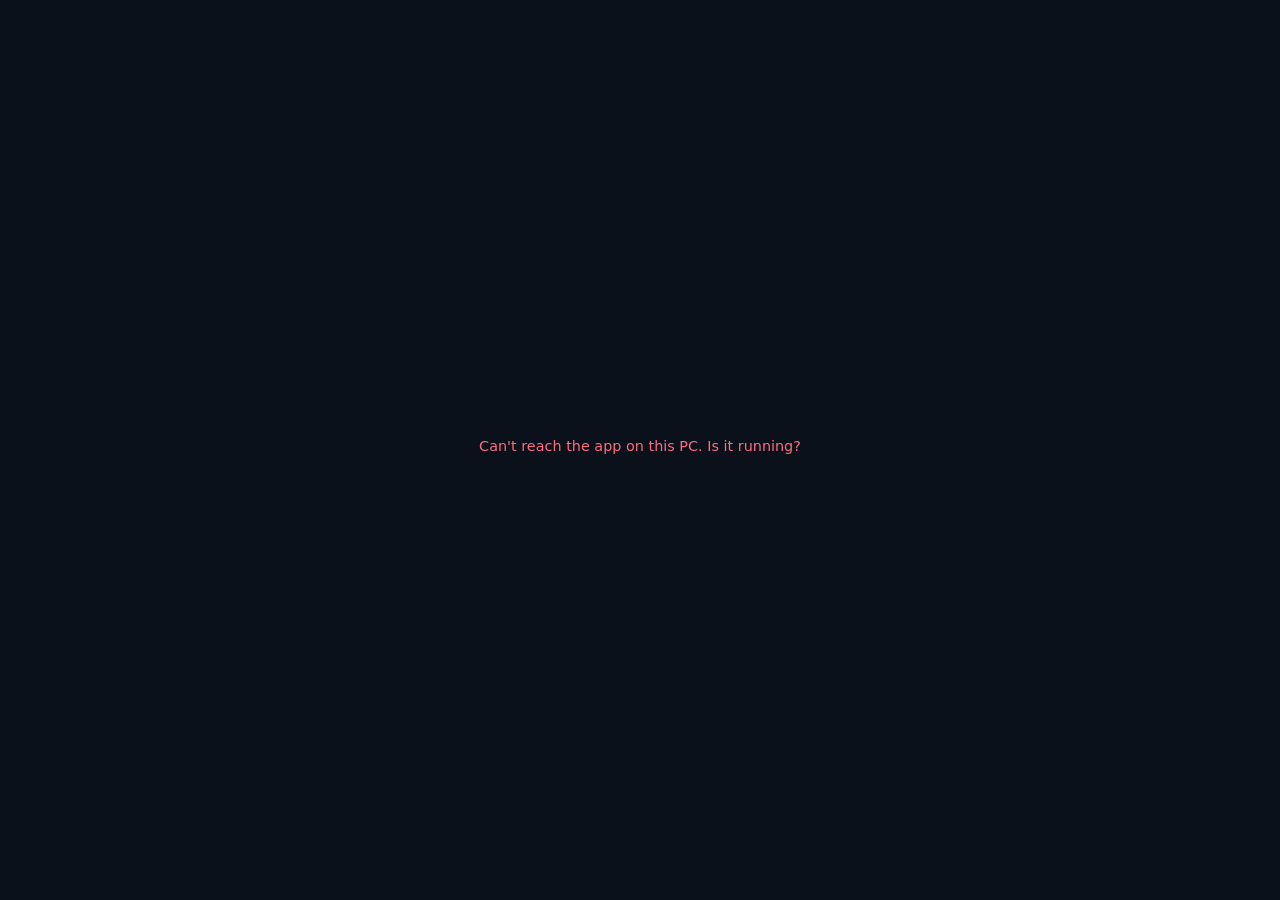
==== commit 875d3996: "my new updated code changes which includes additional features and UI related changes" ====
--- a/src/handoff/web/admin.html
+++ b/src/handoff/web/admin.html
@@ -13,14 +13,14 @@
 })();
 </script>
 <meta charset="utf-8">
-<meta name="viewport" content="width=device-width, initial-scale=1">
+<meta name="viewport" content="width=device-width, initial-scale=1, viewport-fit=cover">
 <title>AccessFromPhone · your PC from any device</title>
 <link rel="icon" href="data:image/svg+xml,%3Csvg xmlns='http://www.w3.org/2000/svg' viewBox='0 0 32 32'%3E%3Cdefs%3E%3ClinearGradient id='g' x1='0' y1='0' x2='1' y2='1'%3E%3Cstop offset='0' stop-color='%2322d3ee'/%3E%3Cstop offset='1' stop-color='%233b82f6'/%3E%3C/linearGradient%3E%3C/defs%3E%3Ccircle cx='16' cy='16' r='13' fill='none' stroke='url(%23g)' stroke-width='3'/%3E%3Ccircle cx='16' cy='16' r='5.5' fill='url(%23g)'/%3E%3C/svg%3E">
 <style>
   :root {
     color-scheme: dark;
-    --bg: #04080f; --panel: rgba(13, 22, 38, .72); --panel-solid: #0b1424; --line: rgba(148, 178, 220, .14); --line-strong: rgba(148, 178, 220, .26);
-    --text: #eaf3ff; --muted: #93a8c6; --faint: #5f7494;
+    --bg: #0b111b; --panel: #141f2e; --panel-solid: #141f2e; --line: rgba(148, 178, 220, .18); --line-strong: rgba(148, 178, 220, .3);
+    --text: #eaf3ff; --muted: #a2b2c8; --faint: #91a2ba;
     --a1: #22d3ee; --a2: #3b82f6; --a3: #8b5cf6; --grad: linear-gradient(135deg, var(--a1), var(--a2));
     --ok: #34d399; --bad: #ff6b81; --warn: #f5b861;
     --r: 20px; --ease: cubic-bezier(.2, .8, .2, 1);
@@ -46,8 +46,8 @@
   /* ---------- shared pieces ---------- */
   .brand { display: inline-flex; align-items: center; gap: 12px; }
   .logo { width: 38px; height: 38px; flex: none; }
-  .logo .ring { transform-origin: 50% 50%; animation: spin 14s linear infinite; }
-  .logo .core { animation: breathe 3.2s ease-in-out infinite; transform-origin: 50% 50%; }
+  .logo .ring, .logo .core { transform-origin: 50% 50%; }
+  .loading .logo .ring { animation: spin 2s linear infinite; }
   .wordmark { font-weight: 700; letter-spacing: .32em; font-size: .9rem; background: var(--grad); -webkit-background-clip: text; background-clip: text; color: transparent; }
   @keyframes spin { to { transform: rotate(360deg); } }
   @keyframes breathe { 50% { transform: scale(1.18); } }
@@ -109,6 +109,8 @@
   .input { position: relative; }
   .input input { width: 100%; height: 48px; padding: 0 44px 0 44px; border-radius: 13px; border: 1px solid var(--line-strong); background: rgba(4, 10, 20, .6); transition: border-color .2s, box-shadow .25s, background .2s; }
   .input input:focus { outline: none; border-color: var(--a1); box-shadow: 0 0 0 4px rgba(34, 211, 238, .14); background: rgba(4, 10, 20, .85); }
+  /* These fields already have a show/hide button; suppress Edge's duplicate. */
+  .input input[type="password"]::-ms-reveal { display: none; }
   .input .lead-ico { position: absolute; left: 14px; top: 50%; translate: 0 -50%; width: 18px; height: 18px; color: var(--faint); transition: color .2s; pointer-events: none; fill: none; stroke: currentColor; stroke-width: 1.8; stroke-linecap: round; stroke-linejoin: round; }
   .input:focus-within .lead-ico { color: var(--a1); }
   .input .eye { position: absolute; right: 6px; top: 50%; translate: 0 -50%; width: 36px; height: 36px; display: grid; place-items: center; border: 0; background: none; color: var(--faint); border-radius: 9px; cursor: pointer; }
@@ -276,8 +278,7 @@
   .who { margin-top: auto; display: flex; align-items: center; gap: 10px; padding: 10px; border-radius: 14px; background: rgba(255, 255, 255, .03); border: 1px solid var(--line); }
   .who .grow { flex: 1; min-width: 0; } .who b { display: block; font-size: .9rem; } .who small { color: var(--faint); font-size: .76rem; }
   .dmain { padding: 26px clamp(18px, 3vw, 38px) 60px; display: flex; flex-direction: column; gap: 18px; min-width: 0; max-width: 1380px; width: 100%; }
-  .dmain.enter > * { animation: rise .6s var(--ease) both; }
-  .dmain.enter > *:nth-child(2) { animation-delay: .07s; } .dmain.enter > *:nth-child(3) { animation-delay: .14s; }
+  .dmain.enter { animation: rise .22s var(--ease) both; }
   .dhead { display: flex; align-items: center; gap: 14px; flex-wrap: wrap; }
   .dhead .grow { flex: 1; min-width: 220px; }
   .dhead h1 { font-size: clamp(1.5rem, 2.6vw, 2.1rem); letter-spacing: -.025em; line-height: 1.12; }
@@ -296,6 +297,27 @@
   .dcard h2 > .ico { color: var(--a1); } .dcard h2 .tag { margin-left: auto; }
   .dcard .meta, .meta { color: var(--muted); font-size: .9rem; line-height: 1.5; }
   .dev { display: flex; align-items: center; gap: 12px; padding: 10px 12px; border-radius: 14px; background: rgba(4, 10, 20, .45); border: 1px solid var(--line); margin-top: 8px; }
+  .person { display: flex; align-items: center; flex-wrap: wrap; gap: 10px 12px; padding: 12px 0; border-top: 1px solid var(--line); }
+  .person small { display: block; color: var(--muted); }
+  .dcard > .meta:first-of-type { margin: -4px 0 14px; max-width: 70ch; }
+  .pchoose { display: flex; align-items: center; flex-wrap: wrap; gap: 10px 12px; margin: 0 0 4px; color: var(--muted); font-size: .86rem; font-weight: 600; }
+  .prow { display: flex; align-items: center; flex-wrap: wrap; gap: 12px 14px; padding: 14px; margin-top: 10px; border-radius: 16px; background: rgba(4, 10, 20, .4); border: 1px solid var(--line); transition: border-color .2s, background-color .2s; }
+  .prow:hover { border-color: var(--line-strong); background: rgba(4, 10, 20, .55); }
+  .prow .dico { width: 42px; height: 42px; border-radius: 13px; display: grid; place-items: center; flex: none; background: rgba(34, 211, 238, .09); border: 1px solid rgba(34, 211, 238, .22); color: var(--a1); }
+  .prow .grow { flex: 1 1 220px; min-width: 0; display: grid; gap: 3px; }
+  .prow b { font-size: .98rem; display: flex; align-items: center; overflow-wrap: anywhere; }
+  .pstat { display: flex; align-items: center; gap: 7px; font-size: .84rem; font-weight: 600; color: var(--muted); }
+  .sdot { width: 8px; height: 8px; border-radius: 50%; background: var(--faint); flex: none; }
+  .pstat.ok { color: var(--ok); } .pstat.ok .sdot { background: var(--ok); box-shadow: 0 0 0 3px rgba(52, 211, 153, .16); }
+  .phint { color: var(--faint); font-size: .8rem; line-height: 1.4; }
+  .pact { display: flex; align-items: center; flex-wrap: wrap; gap: 8px; margin-left: auto; }
+  @media (max-width: 640px) { .pact { margin-left: 0; width: 100%; } .pact .btn, .pact .seg { flex: 1 1 auto; } .pact .seg { display: grid; grid-auto-flow: column; grid-auto-columns: 1fr; } }
+  .device .actions .btn { flex: 1 1 auto; }
+  .seg { display: inline-grid; grid-auto-flow: column; gap: 3px; padding: 3px; border-radius: 12px; background: rgba(124, 138, 165, .14); }
+  .seg-b { min-height: 34px; padding: 0 12px; border-radius: 9px; border: 0; background: none; color: var(--muted); font: inherit; font-size: .82rem; font-weight: 650; cursor: pointer; transition: background-color .25s ease, color .25s ease; }
+  .seg-b.on { color: var(--a1); background: rgba(34, 211, 238, .16); box-shadow: inset 0 0 0 1px rgba(34, 211, 238, .38); }
+  .seg-b:focus-visible { outline: 2px solid var(--a1); outline-offset: 1px; }
+  .seg-b[disabled] { opacity: .4; cursor: not-allowed; }
   .dev .dico { width: 38px; height: 38px; border-radius: 12px; display: grid; place-items: center; flex: none; background: rgba(34, 211, 238, .09); border: 1px solid rgba(34, 211, 238, .22); color: var(--a1); }
   .dev .grow { flex: 1; min-width: 0; } .dev b { display: block; font-size: .95rem; } .dev small { display: block; color: var(--faint); font-size: .8rem; word-break: break-all; }
   .foot-actions { display: flex; gap: 8px; margin-top: 14px; flex-wrap: wrap; }
@@ -319,7 +341,7 @@
     .dgrid { grid-template-columns: 1fr; }
   }
 
-  /* ---------- a plainer look: flat colour, no glows, no glass ---------- */
+  /* ---------- Calm, responsive dashboard ---------- */
   :root { --grad: var(--a1); }
   .bg { display: none; }
   body { background: var(--bg); }
@@ -329,20 +351,101 @@
   .hero h1 em, .greet h1 em, .dhead h1 em { background: none; -webkit-text-fill-color: currentColor; color: var(--a1); }
   .qr, .mini-qr { box-shadow: none; } .connect::after { display: none; }
   .wordmark { background: none; -webkit-text-fill-color: currentColor; color: var(--a1); }
-
-/* ---------- The opening animation: 5 seconds (build-up, then 2 seconds of glow), then the app ---------- */
-.splash { position: fixed; inset: 0; z-index: 200; display: grid; place-items: center; background: var(--bg); color: var(--text); animation: sp-out 0.45s cubic-bezier(0.4, 0, 0.2, 1) 4.55s forwards; }
-@keyframes sp-out { from { opacity: 1; } 99% { pointer-events: auto; } to { opacity: 0; visibility: hidden; pointer-events: none; } }
-.sp-center { display: grid; justify-items: center; text-align: center; padding: 0 28px; animation: sp-leave 0.45s cubic-bezier(0.4, 0, 0.2, 1) 4.55s forwards; }
+  .wordmark { color: var(--text); letter-spacing: -.025em; font-size: 1rem; }
+  .brand { gap: 10px; min-width: 0; }
+  .logo { width: 30px; height: 30px; }
+  .shell { grid-template-columns: 248px minmax(0, 1fr); }
+  .rail { background: #101925; padding: 28px 16px 18px; gap: 32px; height: 100dvh; }
+  .rnav { min-height: 48px; border: 1px solid transparent; }
+  .rnav.on { color: var(--a1); border-color: rgba(34, 211, 238, .2); box-shadow: none; }
+  .rnavs { gap: 6px; }
+  .dmain { max-width: 1360px; margin: 0 auto; padding: 36px clamp(20px, 3vw, 48px) 48px; gap: 24px; }
+  .dhead { padding-bottom: 4px; }
+  .dhead h1 { font-weight: 700; line-height: 1.2; }
+  .dhead .grow { min-width: 0; }
+  .eyebrow { display: block; margin-bottom: 8px; color: var(--a1); font-size: .72rem; font-weight: 650; letter-spacing: .12em; text-transform: uppercase; }
+  .dhead p { margin-top: 8px; font-size: .92rem; }
+  .dhead .chip { max-width: 100%; overflow-wrap: anywhere; }
+  .dtiles { grid-template-columns: repeat(4, minmax(0, 1fr)); gap: 14px; }
+  .dtile { padding: 18px; }
+  .dtile strong { font-size: clamp(1.1rem, 1.7vw, 1.6rem); font-weight: 650; font-variant-numeric: tabular-nums; line-height: 1.4; overflow-wrap: anywhere; }
+  .bar { height: 4px; margin-top: 14px; }
+  .dgrid { grid-template-columns: minmax(0, 1.15fr) minmax(0, 1fr); gap: 20px; align-items: stretch; }
+  .dgrid .mini-pair { grid-column: 2; display: flex; flex-direction: column; justify-content: center; }
+  .dgrid > :last-child { grid-column: 1 / -1; }
+  .dcard, .mini-pair { padding: 22px; min-width: 0; }
+  .dcard h2 { font-size: 1.04rem; flex-wrap: wrap; gap: 8px; margin-bottom: 16px; }
+  .dcard h2 .tag { font-size: .72rem; }
+  .dev { padding: 12px; background: var(--bg); }
+  .dev b, .act b, .who b { overflow-wrap: anywhere; }
+  .dev small { word-break: normal; overflow-wrap: anywhere; }
+  .act { align-items: flex-start; padding: 12px 0; }
+  .act .adot { margin-top: 6px; }
+  .act time { font-size: .75rem; }
+  .mini-qr { width: min(100%, 168px); height: auto; aspect-ratio: 1; margin: 8px auto 16px; }
+  .mini-code { font-size: 1.4rem; letter-spacing: .1em; overflow-wrap: anywhere; }
+  .timer { color: var(--muted); }
+  .btn, .btn.sm { min-height: 44px; border-radius: 11px; }
+  .btn.sm { padding: 0 14px; }
+  .dot, .tag.live::before, .qrbox .corner { animation: none; box-shadow: none; }
+  .qr .sweep { display: none; }
+  .device { animation-duration: .22s; }
+  .device:hover { transform: none; }
+  .devices { grid-template-columns: repeat(auto-fill, minmax(min(100%, 320px), 1fr)); }
+  .section-head { gap: 12px; flex-wrap: wrap; }
+  .kv { flex-wrap: wrap; } .kv b { overflow-wrap: anywhere; min-width: 0; }
+  .conn-row { flex-wrap: wrap; }
+  .modal { max-height: calc(100dvh - 40px); overflow-y: auto; }
+  .modal .row { flex-wrap: wrap; }
+  .stage { gap: 48px; }
+  .rise { animation-duration: .3s; animation-delay: 0s; }
+  :focus-visible { outline: 2px solid var(--a1); outline-offset: 3px; }
+  @media (max-width: 1100px) { .dtiles { grid-template-columns: repeat(2, minmax(0, 1fr)); } }
+  @media (max-width: 900px) {
+    .shell { grid-template-columns: 1fr; }
+    .rail { height: auto; display: grid; grid-template-columns: minmax(0, 1fr) auto; gap: 12px; padding: calc(env(safe-area-inset-top, 0px) + 12px) 16px 12px; overflow: visible; }
+    .rail .brand { padding: 0; } .rail .brand .wordmark { display: inline; font-size: .92rem; }
+    .rnavs { grid-column: 1 / -1; grid-row: 2; display: grid; grid-template-columns: repeat(3, minmax(0, 1fr)); gap: 4px; }
+    .rnav { padding: 8px; gap: 6px; justify-content: center; font-size: .8rem; min-width: 0; }
+    .rnav span { display: inline; } .rnav .ico { width: 16px; height: 16px; flex: none; }
+    .who { grid-column: 2; grid-row: 1; padding: 0; border: 0; background: none; }
+    .who .avatar { display: none; }
+    .dmain { padding: 24px 20px 40px; gap: 20px; }
+    .dhead h1 { font-size: 1.65rem; }
+  }
+  @media (max-width: 620px) {
+    .dgrid { grid-template-columns: minmax(0, 1fr); }
+    .dgrid .mini-pair { grid-column: auto; grid-row: auto; }
+    .dhead { align-items: flex-start; }
+    .dhead .grow { flex-basis: 100%; }
+    .dtile { padding: 14px; }
+    .dcard, .mini-pair, .conn { padding: 18px; }
+    .connect { padding: 20px 16px; }
+    .stage { width: calc(100% - 32px); gap: 24px; }
+    .hero { gap: 16px; } .hero h1 { font-size: 2rem; }
+    .hero .feats { display: none; }
+    .act { flex-wrap: wrap; } .act time { margin-left: 20px; }
+    .code { font-size: 1.35rem; letter-spacing: .09em; }
+    input { font-size: 16px; }
+  }
+  @media (max-height: 500px) { .rail { position: static; } }
+  @media (prefers-reduced-motion: reduce) {
+    *, *::before, *::after { animation-delay: 0s !important; transition-delay: 0s !important; scroll-behavior: auto !important; }
+  }
+
+/* ---------- A brief introduction, never an artificial loading screen ---------- */
+.splash { position: fixed; inset: 0; z-index: 200; display: grid; place-items: center; background: var(--bg); color: var(--text); pointer-events: none; animation: sp-out 0.2s ease 0.6s forwards; }
+@keyframes sp-out { from { opacity: 1; } to { opacity: 0; visibility: hidden; } }
+.sp-center { display: grid; justify-items: center; text-align: center; padding: 0 28px; }
 @keyframes sp-leave { to { transform: scale(1.05); } }
-.sp-mark { overflow: visible; margin-bottom: 22px; animation: sp-mark-glow 1s ease-in-out 3s 2; }
+.sp-mark { overflow: visible; margin-bottom: 22px; }
 .sp-ring { fill: none; stroke: var(--a1); stroke-width: 3.4; stroke-linecap: round; stroke-dasharray: 100; stroke-dashoffset: 100; transform-origin: 50% 50%; transform: rotate(-90deg); animation: sp-draw 1.3s cubic-bezier(0.65, 0, 0.35, 1) 0.15s forwards; }
 @keyframes sp-draw { to { stroke-dashoffset: 0; } }
 .sp-core { fill: var(--a1); transform-origin: 50% 50%; transform: scale(0); animation: sp-pop 0.6s cubic-bezier(0.34, 1.56, 0.64, 1) 0.9s forwards; }
 @keyframes sp-pop { to { transform: scale(1); } }
-.sp-word { display: flex; font-weight: 800; font-size: 1.5rem; letter-spacing: 0.34em; margin-right: -0.34em; }
+.sp-word { display: flex; font-weight: 700; font-size: 1.5rem; letter-spacing: -.025em; }
 .sp-word span, .sp-tag, .sp-sub, .sp-foot { opacity: 0; transform: translateY(10px); animation: sp-rise 0.65s cubic-bezier(0.22, 1, 0.36, 1) forwards; }
-.sp-word span { animation: sp-rise 0.65s cubic-bezier(0.22, 1, 0.36, 1) forwards, sp-type-glow 1s ease-in-out 3s 2; animation-delay: calc(1.3s + var(--i) * 0.08s), calc(3s + var(--i) * 0.04s); }
+.sp-word span { animation: sp-rise .25s ease both; }
 .sp-tag { margin: 14px 0 0; font-size: 1.02rem; font-weight: 600; animation-delay: 2.1s; }
 .sp-sub { margin: 6px 0 0; font-size: 0.86rem; color: var(--muted); animation-delay: 2.5s; }
 .sp-foot { position: absolute; bottom: calc(0px + 22px); margin: 0; font-size: 0.74rem; color: var(--faint); animation-delay: 2.5s; }
@@ -350,16 +453,17 @@
 .sp-bar { position: absolute; bottom: calc(0px + 62px); width: 120px; height: 3px; border-radius: 3px; overflow: hidden; background: color-mix(in srgb, var(--text) 12%, transparent); opacity: 0; animation: sp-fade 0.3s ease 1.2s forwards; }
 .sp-bar i { display: block; height: 100%; background: var(--a1); transform: scaleX(0); transform-origin: left; animation: sp-fill 1.8s cubic-bezier(0.4, 0, 0.2, 1) 1.2s forwards; }
 @keyframes sp-fade { to { opacity: 1; } } @keyframes sp-fill { to { transform: scaleX(1); } }
-/* the last two seconds: the mark and the name glow, twice, like a light breathing */
-@keyframes sp-mark-glow { 0%, 100% { filter: drop-shadow(0 0 0 transparent); } 50% { filter: drop-shadow(0 0 14px var(--a1)) drop-shadow(0 0 30px color-mix(in srgb, var(--a1) 55%, transparent)); } }
-@keyframes sp-type-glow { 0%, 100% { text-shadow: 0 0 0 transparent; } 50% { text-shadow: 0 0 12px var(--a1), 0 0 26px color-mix(in srgb, var(--a1) 60%, transparent); } }
+.sp-ring { animation: sp-draw .35s ease forwards; }
+.sp-core { animation: sp-pop .25s ease .1s forwards; }
+.sp-tag, .sp-sub, .sp-foot { animation: none; opacity: 1; transform: none; }
+.sp-bar { display: none; }
 html[data-splash="off"] .splash { display: none; }
 @media (prefers-reduced-motion: reduce) {
-  .splash { animation: sp-out 0.3s ease 1s forwards; } .sp-center, .sp-mark { animation: none; }
+  .splash { display: none; } .sp-center, .sp-mark { animation: none; }
   .sp-ring { stroke-dashoffset: 0; animation: none; } .sp-core { transform: none; animation: none; }
   .sp-word span, .sp-tag, .sp-sub, .sp-foot { opacity: 1; transform: none; animation: none; } .sp-bar { display: none; }
 }
-html[data-motion="off"] .splash { animation: sp-out 0.3s ease 1s forwards; } html[data-motion="off"] .sp-center, html[data-motion="off"] .sp-mark { animation: none; }
+html[data-motion="off"] .splash { display: none; } html[data-motion="off"] .sp-center, html[data-motion="off"] .sp-mark { animation: none; }
 html[data-motion="off"] .sp-ring { stroke-dashoffset: 0; animation: none; } html[data-motion="off"] .sp-core { transform: none; animation: none; }
 html[data-motion="off"] .sp-word span, html[data-motion="off"] .sp-tag, html[data-motion="off"] .sp-sub, html[data-motion="off"] .sp-foot { opacity: 1; transform: none; animation: none; } html[data-motion="off"] .sp-bar { display: none; }
 </style>
@@ -368,12 +472,12 @@
 <div class="splash" id="splash" aria-hidden="true">
   <div class="sp-center">
     <svg class="sp-mark" viewBox="0 0 80 80" width="92" height="92" focusable="false"><circle class="sp-ring" cx="40" cy="40" r="32" pathLength="100"/><circle class="sp-core" cx="40" cy="40" r="10"/></svg>
-    <div class="sp-word"><span style="--i:0">A</span><span style="--i:1">C</span><span style="--i:2">C</span><span style="--i:3">E</span><span style="--i:4">S</span><span style="--i:5">S</span></div>
+    <div class="sp-word"><span>AccessFromPhone</span></div>
     <p class="sp-tag">Your PC, from your pocket.</p>
     <p class="sp-sub">Ask in plain words. You approve every change.</p>
   </div>
   <div class="sp-bar"><i></i></div>
-  <p class="sp-foot">Private · runs on your own PC</p>
+  <p class="sp-foot">Your PC. Your permissions.</p>
 </div>
 <div class="bg" aria-hidden="true"><i class="blob b1"></i><i class="blob b2"></i><i class="blob b3"></i></div>
 <div id="root" class="loading"><svg class="logo" viewBox="0 0 40 40" aria-label="Loading"><use href="#logo"/></svg></div>
@@ -396,7 +500,7 @@
   "use strict";
   const root = document.getElementById("root");
   const reduce = matchMedia("(prefers-reduced-motion: reduce)").matches;
-  let state = null, pollTimer = null, tickTimer = null, known = null, devicesBox = null, pairBox = null, ui = {}, paintedSig = "", via = sessionStorage.getItem("afp_via") || "lan";
+  let state = null, pollTimer = null, screenTimer = null, tickTimer = null, known = null, devicesBox = null, pairBox = null, ui = {}, paintedSig = "", via = sessionStorage.getItem("afp_via") || "lan";
 
   /* ---------- tiny helpers ---------- */
   function el(tag, attrs, ...kids) {
@@ -417,6 +521,9 @@
     check: '<path d="M5 12.5l4.5 4.5L19 7.5"/>',
     user: '<circle cx="12" cy="8" r="3.6"/><path d="M5 20c0-3.6 3.1-6 7-6s7 2.4 7 6"/>',
     eye: '<path d="M2 12s3.6-7 10-7 10 7 10 7-3.6 7-10 7S2 12 2 12z"/><circle cx="12" cy="12" r="3"/>',
+    folder: '<path d="M3 7a2 2 0 0 1 2-2h4l2 2.5h8a2 2 0 0 1 2 2V18a2 2 0 0 1-2 2H5a2 2 0 0 1-2-2z"/>',
+    share: '<circle cx="18" cy="5" r="3"/><circle cx="6" cy="12" r="3"/><circle cx="18" cy="19" r="3"/><path d="M8.6 10.5l6.8-4M8.6 13.5l6.8 4"/>',
+    users: '<circle cx="9" cy="8" r="3.2"/><path d="M3 20c0-3.3 2.7-6 6-6s6 2.7 6 6"/><circle cx="17" cy="9" r="2.4"/><path d="M17 14.5c2.2 0 4 1.8 4 4"/>',
     eyeoff: '<path d="M3 3l18 18M10.6 5.2A10 10 0 0 1 12 5c6.4 0 10 7 10 7a17 17 0 0 1-3.2 4M6.5 6.7C3.9 8.5 2 12 2 12s3.6 7 10 7c1.6 0 3-.4 4.3-1M9.9 9.9a3 3 0 0 0 4.2 4.2"/>',
     copy: '<rect x="9" y="9" width="11" height="11" rx="2"/><path d="M5 15V6a2 2 0 0 1 2-2h8"/>',
     refresh: '<path d="M20 11a8 8 0 0 0-14.5-4M4 4v4h4M4 13a8 8 0 0 0 14.5 4M20 20v-4h-4"/>',
@@ -437,7 +544,7 @@
   const SVGNS = "http://www.w3.org/2000/svg";
   function ico(name, cls) { const s = document.createElementNS(SVGNS, "svg"); s.setAttribute("viewBox", "0 0 24 24"); s.setAttribute("class", cls || "ico"); s.setAttribute("aria-hidden", "true"); s.innerHTML = ICON[name] || ""; return s; }
   function logo() { const s = document.createElementNS(SVGNS, "svg"); s.setAttribute("class", "logo"); s.setAttribute("viewBox", "0 0 40 40"); s.innerHTML = '<use href="#logo"/>'; return s; }
-  function brand() { return el("div", { class: "brand" }, logo(), el("span", { class: "wordmark" }, "ACCESS")); }
+  function brand() { return el("div", { class: "brand" }, logo(), el("span", { class: "wordmark" }, "AccessFromPhone")); }
 
   async function call(path, method, body) {
     const res = await fetch(path, { method: method || "GET", headers: { "X-Admin": "1", "Content-Type": "application/json" }, body: body ? JSON.stringify(body) : undefined });
@@ -445,7 +552,7 @@
     if (!res.ok) { const e = new Error((data && data.detail) || res.statusText); e.status = res.status; throw e; }
     return data;
   }
-  function clearTimers() { clearInterval(pollTimer); clearInterval(tickTimer); pollTimer = tickTimer = null; }
+  function clearTimers() { clearInterval(pollTimer); clearInterval(tickTimer); clearInterval(screenTimer); pollTimer = tickTimer = screenTimer = null; }
   function show(node) { clearTimers(); root.className = ""; root.replaceChildren(node); }
   const ago = (iso) => { const d = new Date(iso); if (isNaN(d)) return ""; const s = (Date.now() - d) / 1000; return s < 90 ? "Active now" : s < 3600 ? Math.round(s / 60) + " min ago" : s < 86400 ? Math.round(s / 3600) + " h ago" : d.toLocaleDateString(); };
   const isLive = (iso) => (Date.now() - new Date(iso)) < 90000;
@@ -459,13 +566,23 @@
   }
   function ask({ title, text, input, value, ok, danger }) {
     return new Promise((done) => {
+      const opener = document.activeElement;
       const field = input ? el("input", { type: "text", value: value || "", maxlength: "40", "aria-label": title }) : null;
-      const close = (v) => { scrim.remove(); document.removeEventListener("keydown", onKey); done(v); };
+      const close = (v) => { scrim.remove(); document.removeEventListener("keydown", onKey); if (opener && opener.isConnected) opener.focus({ preventScroll: true }); done(v); };
       const go = el("button", { class: "btn " + (danger ? "danger" : "primary"), onclick: () => close(input ? field.value.trim() : true) }, ok || "OK");
       const scrim = el("div", { class: "scrim", onclick: (e) => { if (e.target === scrim) close(null); } },
-        el("div", { class: "modal", role: "dialog", "aria-modal": "true" }, el("h3", {}, title), text ? el("p", {}, text) : null, field,
+        el("div", { class: "modal", role: "dialog", "aria-modal": "true", "aria-label": title }, el("h3", {}, title), text ? el("p", {}, text) : null, field,
           el("div", { class: "row" }, el("button", { class: "btn ghost", onclick: () => close(null) }, "Cancel"), go)));
-      const onKey = (e) => { if (e.key === "Escape") close(null); if (e.key === "Enter" && input) go.click(); };
+      const onKey = (e) => {
+        if (e.key === "Escape") { e.preventDefault(); close(null); }
+        if (e.key === "Enter" && input && e.target === field) { e.preventDefault(); go.click(); }
+        if (e.key === "Tab") {
+          const controls = [...scrim.querySelectorAll("input, button")], first = controls[0], last = controls[controls.length - 1];
+          if (!scrim.contains(document.activeElement) || (e.shiftKey && document.activeElement === first) || (!e.shiftKey && document.activeElement === last)) {
+            e.preventDefault(); (e.shiftKey ? last : first).focus();
+          }
+        }
+      };
       document.addEventListener("keydown", onKey);
       document.body.append(scrim);
       (field || go).focus(); if (field) field.select();
@@ -591,10 +708,12 @@
   function dashboard() {
     known = null; paintedSig = "";
     const saved = sessionStorage.getItem("afp_adm_view");
-    ui = { view: VIEWS.some((v) => v[0] === saved) ? saved : "overview", devices: [], status: null, activity: [], unlock: null, conn: null, rendered: false };
+    ui = { view: VIEWS.some((v) => v[0] === saved) ? saved : "overview", devices: [], status: null, activity: [], unlock: null, conn: null, pause: null, rendered: false };
     pairBox = el("section", { class: "card connect" });
     ui.pairMini = el("section", { class: "card mini-pair" });
     devicesBox = el("div", { class: "devices" });
+    ui.accessBox = el("section", { class: "card dcard" });
+    ui.screenBox = el("section", { class: "card dcard" });
     ui.unlockBox = el("section", { class: "card conn" });
     ui.connBox = el("section", { class: "card conn" });
     ui.online = el("span", { class: "chip" }, el("i", { class: "dot" }), el("span", {}, state.pc + " · Online"));
@@ -606,14 +725,17 @@
     show(el("div", { class: "shell" }, rail, ui.main));
     via = "lan"; sessionStorage.setItem("afp_via", via);
     setView(ui.view);
-    pairing(); devices(); loadConnection(); loadUnlock(); loadStatus(); loadActivity();
-    pollTimer = setInterval(() => { devices(); loadStatus(); loadActivity(); loadUnlock(); }, 4000);
+    pairing(); devices(); loadConnection(); loadUnlock(); loadStatus(); loadActivity(); loadPause(); loadAccess(); loadScreen();
+    pollTimer = setInterval(() => { devices(); loadStatus(); loadActivity(); loadUnlock(); loadPause(); loadAccess(); }, 4000);
+    screenTimer = setInterval(loadScreen, 1500);  // a phone asking to see the screen is answered here as quickly as it can be
   }
 
   function setView(key) {
     ui.view = key; sessionStorage.setItem("afp_adm_view", key);
     ui.nav.forEach((b) => { const on = b.dataset.view === key; b.classList.toggle("on", on); if (on) b.setAttribute("aria-current", "page"); else b.removeAttribute("aria-current"); });
     paintView();
+    ui.main.classList.remove("enter");
+    requestAnimationFrame(() => ui.main.classList.add("enter"));
     window.scrollTo(0, 0);
   }
 
@@ -621,6 +743,113 @@
     try { ui.status = await call("/admin/status"); } catch (e) { if (e.status === 401) { clearTimers(); load(); } return; }
     paintStatus();
   }
+  async function loadPause() {
+    let p;
+    try { p = await call("/admin/pause"); } catch (e) { if (e.status === 401) { clearTimers(); load(); } return; }
+    if (JSON.stringify(p) === JSON.stringify(ui.pause)) return;
+    ui.pause = p;
+    if (ui.view === "overview") paintView();
+  }
+  async function setPause(on) {
+    try { ui.pause = await call(on ? "/admin/pause/start" : "/admin/pause/resume", "POST"); toast(on ? "Phone access paused" : "Phones can reach this PC again", on ? "No phone can reach this PC until you resume it here." : "", on ? "warn" : ""); }
+    catch (e) { toast("That didn't work", e.message, "warn"); }
+    paintView();
+  }
+  /* Screen viewing: only here (or on the little window on this PC's desktop) does anyone say yes, and the Owner can stop it at once. */
+  async function loadScreen() {
+    let a;
+    try { a = await call("/admin/screen"); } catch (e) { if (e.status === 401) { clearTimers(); load(); } return; }
+    if (JSON.stringify(a) === JSON.stringify(ui.screen)) return;
+    ui.screen = a;
+    if (ui.view === "phones") paintScreen();
+  }
+  async function screenAct(path, body, done) {
+    try { ui.screen = await call(path, "POST", body); if (done) toast(done, "", ""); }
+    catch (e) { toast("That didn't work", e.message, "warn"); loadScreen(); }
+    paintScreen();
+  }
+  function paintScreen() {
+    const a = ui.screen, box = ui.screenBox;
+    if (!box) return;
+    const head = el("h2", {}, ico("eye"), "Screen viewing", a && a.viewing ? el("span", { class: "tag bad live" }, "Someone is looking") : a && a.pending.length ? el("span", { class: "tag" }, "Waiting for you") : null);
+    if (!a) { box.replaceChildren(head, el("p", { class: "meta" }, "Loading…")); return; }
+    if (!a.enabled) { box.replaceChildren(head, el("p", { class: "meta" }, "Switched off in config.yaml (screen.enabled). No phone can see this PC's screen.")); return; }
+    const parts = [head, el("p", { class: "meta" }, "A phone can look at this PC's screen, view only, once you say yes here. A banner stays on this PC while it looks, and you can stop it any time." + (a.panic ? " " + a.panic.replace(/ stops this at once\./, " cuts looking and control at once, from this PC's keyboard.") : ""))];
+    if (a.viewing) parts.push(el("div", { class: "dev" }, el("span", { class: "dico" }, ico("eye")), el("div", { class: "grow" }, el("b", {}, a.viewing.name + " is looking at this PC's screen"), el("small", {}, "For " + (a.viewing.since < 60 ? "less than a minute" : Math.round(a.viewing.since / 60) + " minutes") + (a.viewing.controlling ? " · controlling the mouse and keyboard" : " · looking only") + (a.viewing.listening ? " · listening to this PC's sound" : ""))),
+      el("button", { class: "btn sm", onclick: () => screenAct("/admin/screen/stop", null, "Stopped") }, "Stop now")));
+    a.pending.forEach((r) => parts.push(el("div", { class: "person" }, el("div", { class: "grow" }, el("b", {}, r.name + (r.kind === "control" ? " wants to CONTROL this PC (mouse and keyboard)" : " wants to see this PC's screen")), el("small", {}, r.note ? "“" + r.note + "”" : "Waiting " + r.waiting + " s")),
+      el("button", { class: "btn sm primary", onclick: () => screenAct("/admin/screen/decide", { device_id: r.device_id, allow: true, minutes: 15, kind: r.kind }, "Allowed for 15 minutes") }, "Allow 15 min"),
+      el("button", { class: "btn sm", onclick: () => screenAct("/admin/screen/decide", { device_id: r.device_id, allow: true, minutes: 60, kind: r.kind }, "Allowed for 1 hour") }, "Allow 1 hour"),
+      el("button", { class: "btn sm ghost", onclick: () => screenAct("/admin/screen/decide", { device_id: r.device_id, allow: false, kind: r.kind }, "Denied") }, "Deny"))));
+    const granted = new Map(a.grants.map((g) => [g.device_id, g]));
+    const people = (ui.devices || []).filter((d) => !d.blocked);
+    const mins = ui.grantMins == null ? 60 : ui.grantMins;
+    const lenText = mins === 0 ? "until you take it back" : mins === 15 ? "for 15 minutes" : "for 1 hour";
+    const chooser = people.some((d) => d.id !== a.admin_id && !granted.has(d.id))
+      ? el("div", { class: "pchoose" }, el("span", {}, "Allow for"),
+          el("div", { class: "seg", role: "radiogroup", "aria-label": "How long to allow" },
+            ...[[15, "15 min"], [60, "1 hour"], [0, "Until I stop it"]].map(([m, t]) => el("button", { class: "seg-b" + (mins === m ? " on" : ""), type: "button", role: "radio", "aria-checked": String(mins === m), onclick: () => { ui.grantMins = m; paintScreen(); } }, t))))
+      : null;
+    if (chooser) parts.push(chooser);
+    const tile = (d, tone, status, extra, actions) => el("div", { class: "prow" }, el("span", { class: "dico" }, ico(kindOf(d.name))),
+      el("div", { class: "grow" }, el("b", {}, d.name), el("small", { class: "pstat " + tone }, el("i", { class: "sdot" }), status), extra || null),
+      el("div", { class: "pact" }, ...actions));
+    people.forEach((d) => {
+      const g = granted.get(d.id);
+      if (d.id === a.admin_id) { parts.push(tile(d, "ok", "Admin phone: may look without asking", el("small", { class: "phint" }, "The banner and Stop still show on this PC."), [el("span", { class: "tag ok" }, "Automatic")])); return; }
+      if (g) {
+        const left = g.left == null ? "until you take it back" : "for " + Math.max(1, Math.round(g.left / 60)) + " more min";
+        parts.push(tile(d, "ok", "Allowed " + left, el("small", { class: "phint" }, g.control ? "Can look, and control the mouse and keyboard." : "View only: can look, cannot touch."),
+          [el("button", { class: "btn sm danger", onclick: () => screenAct("/admin/screen/revoke", { device_id: d.id }, d.name + ": taken back") }, "Take back")]));
+        return;
+      }
+      parts.push(tile(d, "off", "Not allowed", null, [
+        el("button", { class: "btn sm primary", title: "Look at the screen " + lenText + ". No mouse or keyboard.", onclick: () => screenAct("/admin/screen/grant", { device_id: d.id, minutes: mins }, d.name + ": allowed to look " + lenText) }, ico("eye"), "Look only"),
+        el("button", { class: "btn sm", title: "Look and use the mouse and keyboard " + lenText + ".", onclick: () => screenAct("/admin/screen/grant", { device_id: d.id, minutes: mins, control: true }, d.name + ": allowed to look and control " + lenText) }, "Look and control")]));
+    });
+    box.replaceChildren(...parts.flat());
+  }
+
+  /* Who can do what: the Owner (here, on this PC) picks the Admin phone and each phone's level, and can end whoever is using the PC. */
+  async function loadAccess() {
+    let a;
+    try { a = await call("/admin/access"); } catch (e) { if (e.status === 401) { clearTimers(); load(); } return; }
+    if (JSON.stringify(a) === JSON.stringify(ui.access)) return;
+    ui.access = a;
+    if (ui.view === "phones") paintAccess();
+  }
+  async function accessAct(path, body, done) {
+    try { ui.access = await call(path, "POST", body); if (done) toast(done, "", ""); }
+    catch (e) { toast("That didn't work", e.message, "warn"); }
+    paintAccess();
+  }
+  function paintAccess() {
+    const a = ui.access, box = ui.accessBox;
+    if (!box) return;
+    if (!a || !a.enabled) { box.replaceChildren(el("h2", {}, ico("shield"), "Who can do what"), el("p", { class: "meta" }, a ? "Switched off in config.yaml (access.enabled). Every paired phone can act at any time." : "Loading…")); return; }
+    const s = a.session, holder = s && s.holder;
+    const turn = holder
+      ? el("div", { class: "dev" }, el("span", { class: "dico" }, ico("phone")), el("div", { class: "grow" }, el("b", {}, holder.name + " is using this PC"), el("small", {}, "Level: " + holder.level + (s.ask ? " · " + s.ask.name + " is asking for a turn" : ""))),
+          el("button", { class: "btn sm", onclick: () => accessAct("/admin/session/end", null, "Their turn ended") }, "End their turn"))
+      : el("p", { class: "meta" }, "Nobody is using this PC right now.");
+    const rows = a.people.filter((p) => !p.blocked).map((p) => {
+      const levels = el("div", { class: "seg", role: "radiogroup", "aria-label": "Access level for " + p.name },
+        ...a.levels.map((l) => el("button", { class: "seg-b" + (p.level === l.id ? " on" : ""), type: "button", role: "radio", "aria-checked": String(p.level === l.id), onclick: () => p.level !== l.id && accessAct("/admin/access/level", { device_id: p.id, level: l.id }, p.name + ": " + l.name) }, l.id === "viewer" ? "View" : l.id === "editor" ? "Edit" : "Operate")));
+      const admin = p.role === "admin";
+      const hints = { viewer: "View: can look and read only.", editor: "Edit: can also change files.", operator: "Operate: can also run approved commands and open apps." };
+      return el("div", { class: "prow" }, el("span", { class: "dico" }, ico("phone")),
+        el("div", { class: "grow" }, el("b", {}, p.name, admin ? el("span", { class: "tag ok", style: "margin-left:8px" }, "Admin") : null),
+          el("small", { class: "pstat " + (admin ? "ok" : "off") }, el("i", { class: "sdot" }), admin ? "Manages access from their phone" : "Level: " + p.level),
+          el("small", { class: "phint" }, admin ? "Admin can use every level. Unlocking and restarting are for the Admin only." : hints[p.level] || "")),
+        el("div", { class: "pact" }, admin ? null : levels,
+          admin ? el("button", { class: "btn sm ghost", onclick: () => accessAct("/admin/access/admin", { device_id: null }, "No Admin phone now") }, "Remove Admin")
+                : el("button", { class: "btn sm ghost", title: "Make this the phone that manages access", onclick: () => accessAct("/admin/access/admin", { device_id: p.id }, p.name + " is now the Admin") }, "Make Admin")));
+    });
+    box.replaceChildren(el("h2", {}, ico("shield"), "Who can do what"),
+      el("p", { class: "meta" }, "One person uses this PC at a time. The Admin phone (yours) can approve requests and set levels up to Operate from the phone. Only here can you choose the Admin or resume after Pause."),
+      turn, ...(rows.length ? rows : [el("p", { class: "meta" }, "No phone is paired yet.")]));
+  }
+
   async function loadActivity() {
     let list;
     try { list = await call("/admin/activity"); } catch (e) { if (e.status === 401) { clearTimers(); load(); } return; }
@@ -642,12 +871,12 @@
   }
 
   function dtile(key, label) { return el("div", { class: "dtile", "data-k": key }, el("small", {}, label), el("strong", {}, "…"), el("div", { class: "bar" }, el("i", { style: "width:2%" }))); }
-  function dhead(title, sub, extra) { return el("header", { class: "dhead" }, el("div", { class: "grow" }, el("h1", {}, title), sub ? el("p", {}, sub) : null), extra || null, ui.online); }
+  function dhead(title, sub, extra) { return el("header", { class: "dhead" }, el("div", { class: "grow" }, el("span", { class: "eyebrow" }, "Your control center"), el("h1", {}, title), sub ? el("p", {}, sub) : null), extra || null, ui.online); }
   function dcard(icon, title, chip, ...kids) { return el("section", { class: "card dcard" }, el("h2", {}, ico(icon), title, chip || null), ...kids); }
   function devRow(d) {
     const live = isLive(d.last_seen) && !d.blocked;
     return el("div", { class: "dev" }, el("span", { class: "dico" }, ico(kindOf(d.name))), el("div", { class: "grow" }, el("b", {}, d.name), el("small", {}, ago(d.last_seen) + (d.last_ip ? " · " + d.last_ip : ""))),
-      d.blocked ? el("span", { class: "tag bad" }, "Blocked") : el("span", { class: "tag ok" + (live ? " live" : "") }, live ? "Online" : "Allowed"));
+      d.blocked ? el("span", { class: "tag bad" }, "Blocked") : d.signed_out ? el("span", { class: "tag" }, "Signed out") : el("span", { class: "tag ok" + (live ? " live" : "") }, live ? "Online" : "Allowed"));
   }
   function actRow(a) { return el("div", { class: "act" + (a.tone === "bad" ? " bad" : a.tone === "warn" ? " warn" : "") }, el("span", { class: "adot" }), el("div", { class: "grow" }, el("b", {}, a.text)), el("time", {}, ago(a.time))); }
 
@@ -658,13 +887,17 @@
     if (v === "overview") {
       const sub = state.pc + " is online · " + list.length + (list.length === 1 ? " phone" : " phones") + " paired" + (live ? " · " + live + " online now" : "");
       parts.push(dhead(greeting() + ", " + first, sub));
+      const pz = ui.pause && ui.pause.paused;
+      if (pz) parts.push(el("section", { class: "card dcard", style: "border-color:var(--bad,#f87171)" }, el("h2", {}, ico("shield"), "Phone access is paused", el("span", { class: "tag bad" }, "Paused")),
+        el("p", { class: "meta" }, (ui.pause.by ? ui.pause.by + " paused it. " : "") + "No phone can reach this PC until you resume it here. Nothing was deleted or undone."),
+        el("div", { class: "foot-actions" }, el("button", { class: "btn sm primary", onclick: () => setPause(false) }, "Resume phone access"))));
       parts.push(el("div", { class: "dtiles" }, dtile("cpu", "Processor"), dtile("mem", "Memory"), dtile("disk", "Disk free"), dtile("bat", "Battery")));
       const phones = dcard("phone", "Your phones", list.length ? el("span", { class: "tag ok" }, live + " online") : null,
         ...(list.length ? list.slice(0, 3).map(devRow) : [el("p", { class: "meta" }, "No phone yet. Scan the code on the right with your phone's camera.")]),
         el("div", { class: "foot-actions" }, el("button", { class: "btn sm", onclick: () => setView("phones") }, "Manage phones", ico("chevron"))));
       const unlockState = !u || !u.running || !u.configured ? ["Not set up", ""] : u.attention ? ["Stopped", "bad"] : !u.enabled ? ["Off", ""] : ["On", "ok live"];
       const unlockCard = dcard("lock", "Unlock from phone", el("span", { class: "tag " + unlockState[1] }, unlockState[0]),
-        el("p", { class: "meta" }, !u || !u.running || !u.configured ? "Write “unlock my PC” on your phone while this PC is locked. Set it up once, here, in a minute." : u.attention ? "It stopped itself after the saved sign-in failed twice. Open Unlock to start it again." : u.enabled ? "Saved sign-in: " + (u.kind === "pin" ? "Windows Hello PIN" : "Windows password") + ". " + (u.locked === true ? "This PC is locked right now." : "This PC is unlocked.") : "Switched off."),
+        el("p", { class: "meta" }, !u || !u.running || !u.configured ? "Write “unlock my PC” on your phone while this PC is locked. Set it up once, here, in a minute." : u.attention ? (u.auto_resume_in ? "It paused after the saved sign-in failed twice, and will start again by itself in about " + Math.max(1, Math.round(u.auto_resume_in / 60)) + " min." : "It stopped after the saved sign-in failed, even after trying again by itself. Open Unlock to start it again.") : u.enabled ? "Saved sign-in: " + (u.kind === "pin" ? "Windows Hello PIN" : "Windows password") + ". " + (u.locked === true ? "This PC is locked right now." : "This PC is unlocked.") : "Switched off."),
         el("div", { class: "foot-actions" }, el("button", { class: "btn sm" + (!u || !u.configured ? " primary" : ""), onclick: () => setView("unlock") }, !u || !u.configured ? "Set up" : "Manage", ico("chevron"))));
       const c = ui.conn;
       const reach = dcard("globe", "How phones reach this PC", null,
@@ -674,10 +907,14 @@
       const activity = dcard("activity", "Recent activity", null, ...(ui.activity.length ? ui.activity.slice(0, 6).map(actRow) : [el("p", { class: "meta" }, "Nothing has happened yet.")]),
         el("div", { class: "foot-actions" }, el("button", { class: "btn sm", onclick: () => setView("activity") }, "See all", ico("chevron"))));
       ui.pairMini.className = "card mini-pair";
-      parts.push(el("div", { class: "dgrid" }, el("div", { class: "stack" }, phones, activity), el("div", { class: "stack" }, unlockCard, reach), ui.pairMini));
+      const pauseCard = pz ? null : dcard("shield", "Pause phone access", el("span", { class: "tag ok" }, "On"),
+        el("p", { class: "meta" }, "One tap shuts every phone out of this PC (a phone can press it too). Only you, here, can turn it back on."),
+        el("div", { class: "foot-actions" }, el("button", { class: "btn sm", onclick: () => setPause(true) }, "Pause now")));
+      parts.push(el("div", { class: "dgrid" }, phones, ui.pairMini, unlockCard, reach, activity, pauseCard));
     } else if (v === "phones") {
       parts.push(dhead("Your phones", list.length ? list.length + (list.length === 1 ? " phone is paired with this PC." : " phones are paired with this PC.") : "Connect your first phone below."));
-      parts.push(pairBox, devicesBox);
+      parts.push(pairBox, ui.screenBox, ui.accessBox, devicesBox);
+      paintAccess(); paintScreen();
     } else if (v === "unlock") {
       parts.push(dhead("Unlock this PC from your phone", "Write “unlock my PC” on your phone while this PC is locked."));
       parts.push(ui.unlockBox);
@@ -799,7 +1036,7 @@
         el("small", {}, u.setting_up ? "A setup window has opened on this PC. Finish it there (this card updates by itself)." : "Setting it up takes a minute at this PC: Windows asks for permission once, then you choose your unlock PIN. Your Windows Hello PIN is the safer thing to keep: it only works on this one PC."));
     } else {
       lines.push(el("p", {}, "Saved sign-in: " + (u.kind === "pin" ? "Windows Hello PIN" : "Windows password") + ". " + (u.locked === true ? "This PC is locked right now." : u.locked === false ? "This PC is unlocked." : "")));
-      if (u.attention) lines.push(el("small", { class: "warnline" }, "It stopped itself: typing the saved sign-in didn't unlock the PC twice. Make sure the saved sign-in is still your Windows PIN, then tap Start trying again."));
+      if (u.attention) lines.push(el("small", { class: "warnline" }, u.auto_resume_in ? "It paused: typing the saved sign-in didn't unlock the PC twice. It will start again by itself in about " + Math.max(1, Math.round(u.auto_resume_in / 60)) + " min (" + (u.auto_resumes_left == null ? "" : u.auto_resumes_left + " automatic restart" + (u.auto_resumes_left === 1 ? "" : "s") + " left; ") + "or tap Start trying again to go now)." : "It stopped itself: typing the saved sign-in didn't unlock the PC, even after trying again by itself. Make sure the saved sign-in is still your Windows PIN, then tap Start trying again."));
       else if (!u.enabled) lines.push(el("small", {}, "Switched off. To turn it on again run  python -m handoff.unlock.setup install."));
       else if (u.locked_for) lines.push(el("small", { class: "warnline" }, "Paused for about " + Math.max(1, Math.round(u.locked_for / 60)) + " more minute(s) after wrong PINs."));
       else lines.push(el("small", {}, "Three wrong PINs pause it for ten minutes. If typing the sign-in doesn't unlock the PC twice, it stops by itself."));
@@ -886,14 +1123,20 @@
     return el("article", { class: "card device" + (d.blocked ? " blocked" : "") + (isNew ? " fresh" : ""), style: i >= 0 ? "animation-delay:" + (i * 70) + "ms" : (isNew ? "" : "animation: none") },
       el("div", { class: "top" }, el("div", { class: "badge" }, ico(kindOf(d.name))),
         el("div", { class: "grow" }, el("h3", { title: d.name }, d.name), el("div", { class: "meta" }, ago(d.last_seen) + (d.last_ip ? " · " + d.last_ip : ""))),
-        d.blocked ? el("span", { class: "tag bad" }, "Blocked") : (!live && Date.now() - Date.parse(d.last_seen) > 14 * 864e5) ? el("span", { class: "tag", title: "Not used for over two weeks. Remove it if this phone was reinstalled or is gone." }, "Not used lately") : el("span", { class: "tag ok" + (live ? " live" : "") }, live ? "Online" : "Allowed")),
+        d.blocked ? el("span", { class: "tag bad" }, "Blocked") : d.signed_out ? el("span", { class: "tag", title: "This phone signed itself out. It comes back as the same phone when it connects again." }, "Signed out") : (!live && Date.now() - Date.parse(d.last_seen) > 14 * 864e5) ? el("span", { class: "tag", title: "Not used for over two weeks. Remove it if this phone was reinstalled or is gone." }, "Not used lately") : el("span", { class: "tag ok" + (live ? " live" : "") }, live ? "Online" : "Allowed")),
       el("div", { class: "actions" },
         el("button", { class: "btn sm", onclick: async () => { const n = await ask({ title: "Rename this phone", text: "This is the name you see here and in the log.", input: true, value: d.name, ok: "Save" }); if (n) { await call("/admin/devices/" + d.id + "/rename", "POST", { name: n }); toast("Renamed", n, ""); devices(); } } }, ico("pencil"), "Rename"),
         el("button", { class: "btn sm", onclick: async () => { await call("/admin/devices/" + d.id + (d.blocked ? "/unblock" : "/block"), "POST"); toast(d.blocked ? "Unblocked" : "Blocked", d.name, d.blocked ? "" : "warn"); devices(); } }, ico("ban"), d.blocked ? "Unblock" : "Block"),
         el("button", { class: "btn sm danger", onclick: async () => { const yes = await ask({ title: "Remove “" + d.name + "”?", text: "It is signed out at once and must be paired again to use this PC.", ok: "Remove phone", danger: true }); if (yes) { await call("/admin/devices/" + d.id, "DELETE"); toast("Phone removed", d.name, "warn"); devices(); } } }, ico("trash"), "Remove")));
   }
 
-  { const splash = document.getElementById("splash"); if (splash) { splash.addEventListener("animationend", (e) => { if (e.animationName === "sp-out") splash.remove(); }); setTimeout(() => splash.remove(), 7000); } }
+  {
+    const splash = document.getElementById("splash");
+    if (splash) {
+      if (getComputedStyle(splash).display === "none") splash.remove();
+      else { splash.addEventListener("animationend", (e) => { if (e.animationName === "sp-out") splash.remove(); }); setTimeout(() => splash.remove(), 1500); }
+    }
+  }
   load();
 })();
 </script>
